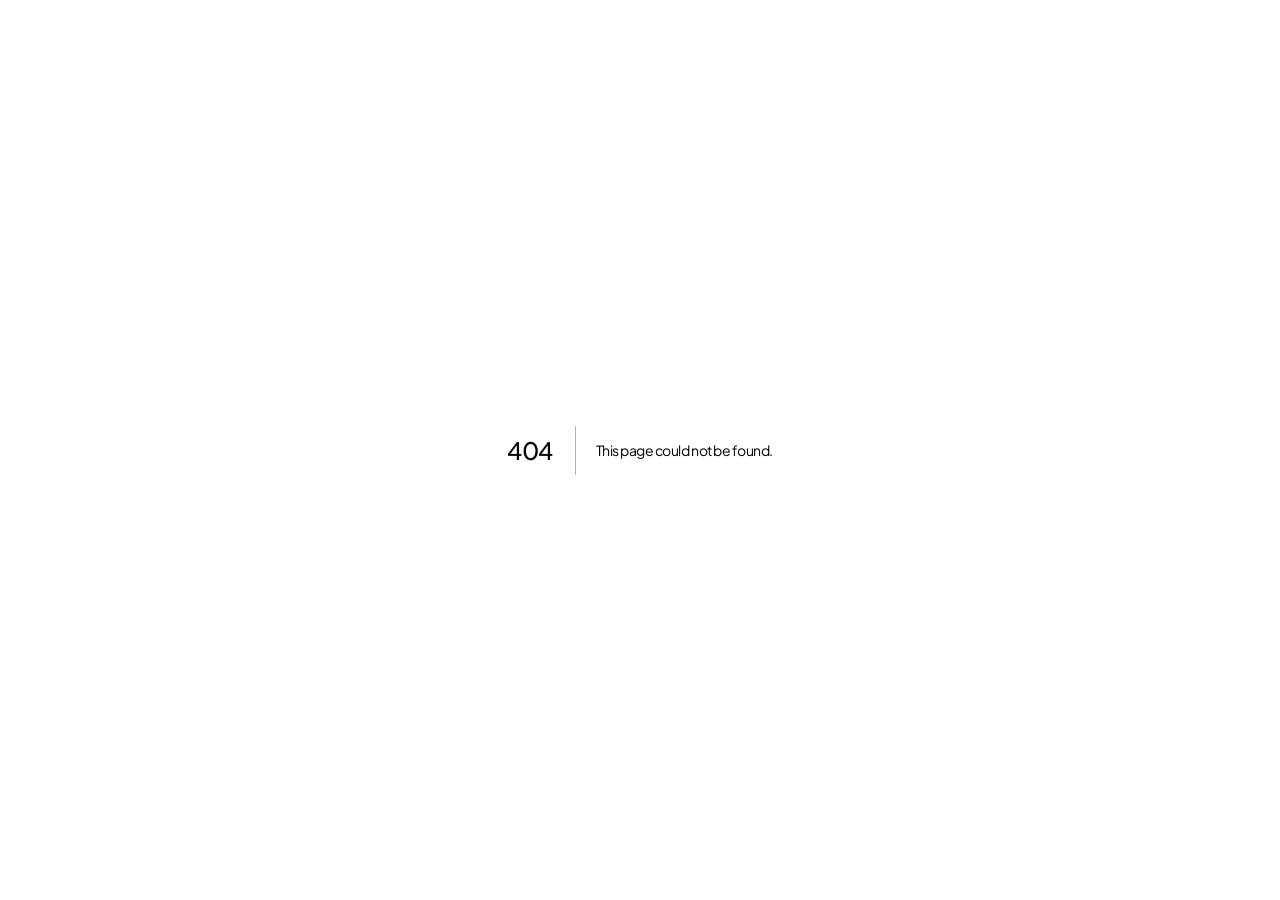
==== 404/index.html @ 74545a7c "Portfolio v2" ====
<!DOCTYPE html><!--mQfudoiPtnu2RGCjNu_LG--><html lang="en" class="__variable_4fc470 __variable_6d3dcf"><head><meta charSet="utf-8"/><meta name="viewport" content="width=device-width, initial-scale=1"/><link rel="stylesheet" href="/_next/static/css/c5d34f25b418c07d.css" data-precedence="next"/><link rel="preload" as="script" fetchPriority="low" href="/_next/static/chunks/webpack-3337861e85753411.js"/><script src="/_next/static/chunks/4bd1b696-c023c6e3521b1417.js" async=""></script><script src="/_next/static/chunks/255-09fb0d129bb12f51.js" async=""></script><script src="/_next/static/chunks/main-app-99119e488e60b5c7.js" async=""></script><meta name="robots" content="noindex"/><title>404: This page could not be found.</title><meta name="theme-color" content="#ffffff"/><title>Haitham Mohamed — Applied AI Engineer</title><meta name="description" content="Customer-facing AI engineer and architect with 15+ years of professional experience translating complex stakeholder needs into production systems. Hands-on builder of Generative AI, RAG, agent orchestration, and LLM evaluation frameworks."/><meta property="og:title" content="Haitham Mohamed — Applied AI Engineer"/><meta property="og:description" content="Customer-facing AI engineer and architect with 15+ years of professional experience translating complex stakeholder needs into production systems. Hands-on builder of Generative AI, RAG, agent orchestration, and LLM evaluation frameworks."/><meta property="og:url" content="https://haitham72.github.io/"/><meta property="og:site_name" content="Haitham Mohamed"/><meta property="og:locale" content="en_US"/><meta property="og:image" content="https://haitham72.github.io/og.jpg"/><meta property="og:image:width" content="1200"/><meta property="og:image:height" content="630"/><meta property="og:type" content="website"/><meta name="twitter:card" content="summary_large_image"/><meta name="twitter:title" content="Haitham Mohamed — Applied AI Engineer"/><meta name="twitter:description" content="Customer-facing AI engineer and architect with 15+ years of professional experience translating complex stakeholder needs into production systems. Hands-on builder of Generative AI, RAG, agent orchestration, and LLM evaluation frameworks."/><meta name="twitter:image" content="https://haitham72.github.io/og.jpg"/><link rel="icon" href="/favicon.png"/><script src="/_next/static/chunks/polyfills-42372ed130431b0a.js" noModule=""></script></head><body><div hidden=""><!--$--><!--/$--></div><div style="font-family:system-ui,&quot;Segoe UI&quot;,Roboto,Helvetica,Arial,sans-serif,&quot;Apple Color Emoji&quot;,&quot;Segoe UI Emoji&quot;;height:100vh;text-align:center;display:flex;flex-direction:column;align-items:center;justify-content:center"><div><style>body{color:#000;background:#fff;margin:0}.next-error-h1{border-right:1px solid rgba(0,0,0,.3)}@media (prefers-color-scheme:dark){body{color:#fff;background:#000}.next-error-h1{border-right:1px solid rgba(255,255,255,.3)}}</style><h1 class="next-error-h1" style="display:inline-block;margin:0 20px 0 0;padding:0 23px 0 0;font-size:24px;font-weight:500;vertical-align:top;line-height:49px">404</h1><div style="display:inline-block"><h2 style="font-size:14px;font-weight:400;line-height:49px;margin:0">This page could not be found.</h2></div></div></div><!--$--><!--/$--><script src="/_next/static/chunks/webpack-3337861e85753411.js" id="_R_" async=""></script><script>(self.__next_f=self.__next_f||[]).push([0])</script><script>self.__next_f.push([1,"1:\"$Sreact.fragment\"\n2:I[9766,[],\"\"]\n3:I[8924,[],\"\"]\n4:I[4431,[],\"OutletBoundary\"]\n6:I[5278,[],\"AsyncMetadataOutlet\"]\n8:I[4431,[],\"ViewportBoundary\"]\na:I[4431,[],\"MetadataBoundary\"]\nb:\"$Sreact.suspense\"\nd:I[7150,[],\"\"]\n:HL[\"/_next/static/css/c5d34f25b418c07d.css\",\"style\"]\n"])</script><script>self.__next_f.push([1,"0:{\"P\":null,\"b\":\"mQfudoiPtnu2RGCjNu_LG\",\"p\":\"\",\"c\":[\"\",\"_not-found\",\"\"],\"i\":false,\"f\":[[[\"\",{\"children\":[\"/_not-found\",{\"children\":[\"__PAGE__\",{}]}]},\"$undefined\",\"$undefined\",true],[\"\",[\"$\",\"$1\",\"c\",{\"children\":[[[\"$\",\"link\",\"0\",{\"rel\":\"stylesheet\",\"href\":\"/_next/static/css/c5d34f25b418c07d.css\",\"precedence\":\"next\",\"crossOrigin\":\"$undefined\",\"nonce\":\"$undefined\"}]],[\"$\",\"html\",null,{\"lang\":\"en\",\"className\":\"__variable_4fc470 __variable_6d3dcf\",\"suppressHydrationWarning\":true,\"children\":[\"$\",\"body\",null,{\"suppressHydrationWarning\":true,\"children\":[\"$\",\"$L2\",null,{\"parallelRouterKey\":\"children\",\"error\":\"$undefined\",\"errorStyles\":\"$undefined\",\"errorScripts\":\"$undefined\",\"template\":[\"$\",\"$L3\",null,{}],\"templateStyles\":\"$undefined\",\"templateScripts\":\"$undefined\",\"notFound\":\"$undefined\",\"forbidden\":\"$undefined\",\"unauthorized\":\"$undefined\"}]}]}]]}],{\"children\":[\"/_not-found\",[\"$\",\"$1\",\"c\",{\"children\":[null,[\"$\",\"$L2\",null,{\"parallelRouterKey\":\"children\",\"error\":\"$undefined\",\"errorStyles\":\"$undefined\",\"errorScripts\":\"$undefined\",\"template\":[\"$\",\"$L3\",null,{}],\"templateStyles\":\"$undefined\",\"templateScripts\":\"$undefined\",\"notFound\":\"$undefined\",\"forbidden\":\"$undefined\",\"unauthorized\":\"$undefined\"}]]}],{\"children\":[\"__PAGE__\",[\"$\",\"$1\",\"c\",{\"children\":[[[\"$\",\"title\",null,{\"children\":\"404: This page could not be found.\"}],[\"$\",\"div\",null,{\"style\":{\"fontFamily\":\"system-ui,\\\"Segoe UI\\\",Roboto,Helvetica,Arial,sans-serif,\\\"Apple Color Emoji\\\",\\\"Segoe UI Emoji\\\"\",\"height\":\"100vh\",\"textAlign\":\"center\",\"display\":\"flex\",\"flexDirection\":\"column\",\"alignItems\":\"center\",\"justifyContent\":\"center\"},\"children\":[\"$\",\"div\",null,{\"children\":[[\"$\",\"style\",null,{\"dangerouslySetInnerHTML\":{\"__html\":\"body{color:#000;background:#fff;margin:0}.next-error-h1{border-right:1px solid rgba(0,0,0,.3)}@media (prefers-color-scheme:dark){body{color:#fff;background:#000}.next-error-h1{border-right:1px solid rgba(255,255,255,.3)}}\"}}],[\"$\",\"h1\",null,{\"className\":\"next-error-h1\",\"style\":{\"display\":\"inline-block\",\"margin\":\"0 20px 0 0\",\"padding\":\"0 23px 0 0\",\"fontSize\":24,\"fontWeight\":500,\"verticalAlign\":\"top\",\"lineHeight\":\"49px\"},\"children\":404}],[\"$\",\"div\",null,{\"style\":{\"display\":\"inline-block\"},\"children\":[\"$\",\"h2\",null,{\"style\":{\"fontSize\":14,\"fontWeight\":400,\"lineHeight\":\"49px\",\"margin\":0},\"children\":\"This page could not be found.\"}]}]]}]}]],null,[\"$\",\"$L4\",null,{\"children\":[\"$L5\",[\"$\",\"$L6\",null,{\"promise\":\"$@7\"}]]}]]}],{},null,false]},null,false]},null,false],[\"$\",\"$1\",\"h\",{\"children\":[[\"$\",\"meta\",null,{\"name\":\"robots\",\"content\":\"noindex\"}],[[\"$\",\"$L8\",null,{\"children\":\"$L9\"}],null],[\"$\",\"$La\",null,{\"children\":[\"$\",\"div\",null,{\"hidden\":true,\"children\":[\"$\",\"$b\",null,{\"fallback\":null,\"children\":\"$Lc\"}]}]}]]}],false]],\"m\":\"$undefined\",\"G\":[\"$d\",[]],\"s\":false,\"S\":true}\n"])</script><script>self.__next_f.push([1,"9:[[\"$\",\"meta\",\"0\",{\"charSet\":\"utf-8\"}],[\"$\",\"meta\",\"1\",{\"name\":\"viewport\",\"content\":\"width=device-width, initial-scale=1\"}],[\"$\",\"meta\",\"2\",{\"name\":\"theme-color\",\"content\":\"#ffffff\"}]]\n5:null\n"])</script><script>self.__next_f.push([1,"e:I[622,[],\"IconMark\"]\n"])</script><script>self.__next_f.push([1,"7:{\"metadata\":[[\"$\",\"title\",\"0\",{\"children\":\"Haitham Mohamed — Applied AI Engineer\"}],[\"$\",\"meta\",\"1\",{\"name\":\"description\",\"content\":\"Customer-facing AI engineer and architect with 15+ years of professional experience translating complex stakeholder needs into production systems. Hands-on builder of Generative AI, RAG, agent orchestration, and LLM evaluation frameworks.\"}],[\"$\",\"meta\",\"2\",{\"property\":\"og:title\",\"content\":\"Haitham Mohamed — Applied AI Engineer\"}],[\"$\",\"meta\",\"3\",{\"property\":\"og:description\",\"content\":\"Customer-facing AI engineer and architect with 15+ years of professional experience translating complex stakeholder needs into production systems. Hands-on builder of Generative AI, RAG, agent orchestration, and LLM evaluation frameworks.\"}],[\"$\",\"meta\",\"4\",{\"property\":\"og:url\",\"content\":\"https://haitham72.github.io/\"}],[\"$\",\"meta\",\"5\",{\"property\":\"og:site_name\",\"content\":\"Haitham Mohamed\"}],[\"$\",\"meta\",\"6\",{\"property\":\"og:locale\",\"content\":\"en_US\"}],[\"$\",\"meta\",\"7\",{\"property\":\"og:image\",\"content\":\"https://haitham72.github.io/og.jpg\"}],[\"$\",\"meta\",\"8\",{\"property\":\"og:image:width\",\"content\":\"1200\"}],[\"$\",\"meta\",\"9\",{\"property\":\"og:image:height\",\"content\":\"630\"}],[\"$\",\"meta\",\"10\",{\"property\":\"og:type\",\"content\":\"website\"}],[\"$\",\"meta\",\"11\",{\"name\":\"twitter:card\",\"content\":\"summary_large_image\"}],[\"$\",\"meta\",\"12\",{\"name\":\"twitter:title\",\"content\":\"Haitham Mohamed — Applied AI Engineer\"}],[\"$\",\"meta\",\"13\",{\"name\":\"twitter:description\",\"content\":\"Customer-facing AI engineer and architect with 15+ years of professional experience translating complex stakeholder needs into production systems. Hands-on builder of Generative AI, RAG, agent orchestration, and LLM evaluation frameworks.\"}],[\"$\",\"meta\",\"14\",{\"name\":\"twitter:image\",\"content\":\"https://haitham72.github.io/og.jpg\"}],[\"$\",\"link\",\"15\",{\"rel\":\"icon\",\"href\":\"/favicon.png\"}],[\"$\",\"$Le\",\"16\",{}]],\"error\":null,\"digest\":\"$undefined\"}\n"])</script><script>self.__next_f.push([1,"c:\"$7:metadata\"\n"])</script></body></html>
---- _next/static/css/c5d34f25b418c07d.css ----
@font-face{font-family:interVar;src:url(/_next/static/media/6c596dfcddeca1e9-s.p.woff2) format("woff2");font-display:swap;font-weight:100 900}@font-face{font-family:interVar Fallback;src:local("Arial");ascent-override:89.79%;descent-override:22.36%;line-gap-override:0.00%;size-adjust:107.89%}.__className_4fc470{font-family:interVar,interVar Fallback}.__variable_4fc470{--font-inter-var:"interVar","interVar Fallback"}@font-face{font-family:jakarta;src:url(/_next/static/media/be6419ffe34f1ed7-s.p.woff2) format("woff2");font-display:swap;font-weight:200 800}@font-face{font-family:jakarta Fallback;src:local("Arial");ascent-override:98.16%;descent-override:20.99%;line-gap-override:0.00%;size-adjust:105.75%}.__className_6d3dcf{font-family:jakarta,jakarta Fallback}.__variable_6d3dcf{--font-jakarta:"jakarta","jakarta Fallback"}

/*! tailwindcss v4.3.3 | MIT License | https://tailwindcss.com */@layer properties{@supports (((-webkit-hyphens:none)) and (not (margin-trim:inline))) or ((-moz-orient:inline) and (not (color:rgb(from red r g b)))){*,::backdrop,:after,:before{--tw-translate-x:0;--tw-translate-y:0;--tw-translate-z:0;--tw-rotate-x:initial;--tw-rotate-y:initial;--tw-rotate-z:initial;--tw-skew-x:initial;--tw-skew-y:initial;--tw-border-style:solid;--tw-leading:initial;--tw-font-weight:initial;--tw-tracking:initial;--tw-shadow:0 0 #0000;--tw-shadow-color:initial;--tw-shadow-alpha:100%;--tw-inset-shadow:0 0 #0000;--tw-inset-shadow-color:initial;--tw-inset-shadow-alpha:100%;--tw-ring-color:initial;--tw-ring-shadow:0 0 #0000;--tw-inset-ring-color:initial;--tw-inset-ring-shadow:0 0 #0000;--tw-ring-inset:initial;--tw-ring-offset-width:0px;--tw-ring-offset-color:#fff;--tw-ring-offset-shadow:0 0 #0000;--tw-blur:initial;--tw-brightness:initial;--tw-contrast:initial;--tw-grayscale:initial;--tw-hue-rotate:initial;--tw-invert:initial;--tw-opacity:initial;--tw-saturate:initial;--tw-sepia:initial;--tw-drop-shadow:initial;--tw-drop-shadow-color:initial;--tw-drop-shadow-alpha:100%;--tw-drop-shadow-size:initial;--tw-backdrop-blur:initial;--tw-backdrop-brightness:initial;--tw-backdrop-contrast:initial;--tw-backdrop-grayscale:initial;--tw-backdrop-hue-rotate:initial;--tw-backdrop-invert:initial;--tw-backdrop-opacity:initial;--tw-backdrop-saturate:initial;--tw-backdrop-sepia:initial;--tw-duration:initial}}}@layer theme{:host,:root{--font-sans:-apple-system,BlinkMacSystemFont,"Segoe UI",Roboto,"Helvetica Neue","Noto Sans",Arial,sans-serif,"Apple Color Emoji","Segoe UI Emoji","Segoe UI Symbol","Noto Color Emoji";--font-mono:ui-monospace,"SF Mono",SFMono-Regular,Menlo,Consolas,monospace;--spacing:.25rem;--font-weight-medium:500;--font-weight-semibold:600;--font-weight-bold:700;--tracking-tight:-.025em;--tracking-normal:0em;--leading-relaxed:1.625;--default-transition-duration:.15s;--default-transition-timing-function:cubic-bezier(.4,0,.2,1);--default-font-family:var(--font-sans);--default-mono-font-family:var(--font-mono);--font-display:var(--font-jakarta),var(--font-inter-var),"Segoe UI",Roboto,"Helvetica Neue",Arial,sans-serif;--font-text:var(--font-jakarta),var(--font-inter-var),"Segoe UI",Roboto,"Helvetica Neue",Arial,sans-serif}}@layer base{*,::backdrop,:after,:before{box-sizing:border-box;border:0 solid;margin:0;padding:0}::file-selector-button{box-sizing:border-box;border:0 solid;margin:0;padding:0}:host,html{-webkit-text-size-adjust:100%;tab-size:4;line-height:1.5;font-family:var(--default-font-family,-apple-system,BlinkMacSystemFont,"Segoe UI",Roboto,"Helvetica Neue","Noto Sans",Arial,sans-serif,"Apple Color Emoji","Segoe UI Emoji","Segoe UI Symbol","Noto Color Emoji");font-feature-settings:var(--default-font-feature-settings,normal);font-variation-settings:var(--default-font-variation-settings,normal);-webkit-tap-highlight-color:transparent}hr{height:0;color:inherit;border-top-width:1px}abbr:where([title]){-webkit-text-decoration:underline dotted;text-decoration:underline dotted}h1,h2,h3,h4,h5,h6{font-size:inherit;font-weight:inherit}a{-webkit-text-decoration:inherit;text-decoration:inherit}b,strong{font-weight:bolder}code,kbd,pre,samp{font-family:var(--default-mono-font-family,ui-monospace,SFMono-Regular,Menlo,Monaco,Consolas,"Liberation Mono","Courier New",monospace);font-feature-settings:var(--default-mono-font-feature-settings,normal);font-variation-settings:var(--default-mono-font-variation-settings,normal);font-size:1em}small{font-size:80%}sub,sup{vertical-align:baseline;font-size:75%;line-height:0;position:relative}sub{bottom:-.25em}sup{top:-.5em}table{text-indent:0;border-color:inherit;border-collapse:collapse}:-moz-focusring:where(:not(iframe)){outline:auto}progress{vertical-align:baseline}summary{display:list-item}menu,ol,ul{list-style:none}audio,canvas,embed,iframe,img,object,svg,video{vertical-align:middle;display:block}img,video{max-width:100%;height:auto}button,input,optgroup,select,textarea{font:inherit;font-feature-settings:inherit;font-variation-settings:inherit;letter-spacing:inherit;color:inherit;opacity:1;background-color:#0000;border-radius:0}::file-selector-button{font:inherit;font-feature-settings:inherit;font-variation-settings:inherit;letter-spacing:inherit;color:inherit;opacity:1;background-color:#0000;border-radius:0}:where(select:is([multiple],[size])) optgroup{font-weight:bolder}:where(select:is([multiple],[size])) optgroup option{padding-inline-start:20px}::file-selector-button{margin-inline-end:4px}::placeholder{opacity:1}@supports (not ((-webkit-appearance:-apple-pay-button))) or (contain-intrinsic-size:1px){::placeholder{color:currentColor}@supports (color:color-mix(in lab,red,red)){::placeholder{color:color-mix(in oklab,currentcolor 50%,transparent)}}}textarea{resize:vertical}::-webkit-search-decoration{-webkit-appearance:none}::-webkit-date-and-time-value{min-height:1lh;text-align:inherit}::-webkit-datetime-edit{display:inline-flex}::-webkit-datetime-edit-fields-wrapper{padding:0}::-webkit-datetime-edit,::-webkit-datetime-edit-year-field{padding-block:0}::-webkit-datetime-edit-day-field,::-webkit-datetime-edit-month-field{padding-block:0}::-webkit-datetime-edit-hour-field,::-webkit-datetime-edit-minute-field{padding-block:0}::-webkit-datetime-edit-millisecond-field,::-webkit-datetime-edit-second-field{padding-block:0}::-webkit-datetime-edit-meridiem-field{padding-block:0}::-webkit-calendar-picker-indicator{line-height:1}:-moz-ui-invalid{box-shadow:none}button,input:where([type=button],[type=reset],[type=submit]){appearance:button}::file-selector-button{appearance:button}::-webkit-inner-spin-button,::-webkit-outer-spin-button{height:auto}[hidden]:where(:not([hidden=until-found])){display:none!important}*{border-color:var(--line)}html{scroll-behavior:auto}body{background:var(--paper);color:var(--ink);font-family:var(--font-text);-webkit-font-smoothing:antialiased;text-rendering:optimizelegibility;overflow-x:hidden}h1,h2,h3,h4{font-family:var(--font-display);letter-spacing:-.035em;font-weight:800;line-height:1.05}a{color:inherit;text-decoration:none}button{cursor:pointer;background:0 0;border:none;font-family:inherit}:focus-visible{outline:2px solid var(--accent);outline-offset:3px;border-radius:4px}::selection{background:var(--accent);color:var(--paper)}@media (prefers-reduced-motion:reduce){*,:after,:before{scroll-behavior:auto!important;transition-duration:.01ms!important;animation-duration:.01ms!important;animation-iteration-count:1!important}}}@layer components{.section-tag{font-family:var(--font-text);letter-spacing:.16em;text-transform:uppercase;color:var(--ink-2);background:var(--accent-soft);border-radius:8px;align-items:center;gap:8px;width:fit-content;padding:6px 14px;font-size:11.5px;font-weight:700;display:inline-flex}.accent{color:var(--accent)}.section-pad{padding-top:var(--section-pad);padding-bottom:var(--section-pad)}.gutter{padding-left:var(--gutter);padding-right:var(--gutter)}.content-max{max-width:1320px;margin-left:auto;margin-right:auto}.btn{transition:transform .35s var(--ease),background-color .35s var(--ease),color .35s var(--ease),box-shadow .35s var(--ease);white-space:nowrap;border-radius:999px;align-items:center;gap:8px;padding:13px 26px;font-size:15px;font-weight:600;display:inline-flex}.btn-primary{background:var(--accent);color:#fff;box-shadow:0 8px 20px -10px #1463ff99}.btn-primary:hover{background:var(--accent-deep);transform:translateY(-2px);box-shadow:0 14px 28px -10px #1463ff8c}.btn-secondary{border:1px solid var(--line-strong);color:var(--ink)}.btn-secondary:hover{border-color:var(--accent);color:var(--accent);transform:translateY(-2px)}.card{background:var(--card);border:1px solid var(--line);border-radius:28px;box-shadow:0 1px 2px #0b15330a}.card-elevated{box-shadow:0 30px 60px -24px #0b153340,0 1px 2px #0b15330a}.rv{opacity:0;transition:opacity .8s var(--ease),transform .8s var(--ease);transition-delay:calc(var(--i,0) * 70ms);transform:translateY(24px)}.rv.is-in{opacity:1;transform:translateY(0)}.rv-mask{position:relative;overflow:hidden}.rv-mask>*{transition:transform .9s var(--ease);transition-delay:calc(var(--i,0) * 70ms);display:block;transform:translateY(110%)}.rv-mask.is-in>*{transform:translateY(0)}@media (prefers-reduced-motion:reduce){.rv,.rv-mask>*{opacity:1!important;transition:none!important;transform:none!important}}}@layer utilities{.pointer-events-auto{pointer-events:auto}.pointer-events-none{pointer-events:none}.visible{visibility:visible}.absolute{position:absolute}.fixed{position:fixed}.relative{position:relative}.static{position:static}.sticky{position:sticky}.inset-0{inset:0}.inset-x-0{inset-inline:0}.top-0{top:0}.top-\[52\%\]{top:52%}.left-0{left:0}.left-1\/2{left:50%}.-z-10{z-index:calc(10 * -1)}.z-10{z-index:10}.z-50{z-index:50}.z-\[60\]{z-index:60}.z-\[70\]{z-index:70}.mt-1{margin-top:var(--spacing)}.mt-2{margin-top:calc(var(--spacing) * 2)}.mt-3{margin-top:calc(var(--spacing) * 3)}.mt-4{margin-top:calc(var(--spacing) * 4)}.mt-5{margin-top:calc(var(--spacing) * 5)}.mt-8{margin-top:calc(var(--spacing) * 8)}.mt-10{margin-top:calc(var(--spacing) * 10)}.mt-16{margin-top:calc(var(--spacing) * 16)}.mb-1{margin-bottom:var(--spacing)}.mb-1\.5{margin-bottom:calc(var(--spacing) * 1.5)}.mb-2{margin-bottom:calc(var(--spacing) * 2)}.mb-3{margin-bottom:calc(var(--spacing) * 3)}.mb-4{margin-bottom:calc(var(--spacing) * 4)}.mb-6{margin-bottom:calc(var(--spacing) * 6)}.mb-8{margin-bottom:calc(var(--spacing) * 8)}.mb-10{margin-bottom:calc(var(--spacing) * 10)}.mb-12{margin-bottom:calc(var(--spacing) * 12)}.block{display:block}.flex{display:flex}.grid{display:grid}.hidden{display:none}.inline{display:inline}.inline-flex{display:inline-flex}.table{display:table}.h-9{height:calc(var(--spacing) * 9)}.h-\[2px\]{height:2px}.h-\[100svh\]{height:100svh}.h-full{height:100%}.min-h-\[100svh\]{min-height:100svh}.w-7\/12{width:58.3333%}.w-8\/12{width:66.6667%}.w-9{width:calc(var(--spacing) * 9)}.w-9\/12{width:75%}.w-10\/12{width:83.3333%}.w-full{width:100%}.max-w-\[18ch\]{max-width:18ch}.max-w-\[20ch\]{max-width:20ch}.max-w-\[22ch\]{max-width:22ch}.max-w-\[44ch\]{max-width:44ch}.max-w-\[46ch\]{max-width:46ch}.max-w-\[48ch\]{max-width:48ch}.max-w-\[56ch\]{max-width:56ch}.flex-shrink{flex-shrink:1}.shrink-0{flex-shrink:0}.origin-left{transform-origin:0}.-translate-x-1\/2{--tw-translate-x:calc(calc(1 / 2 * 100%) * -1)}.-translate-x-1\/2,.-translate-y-1\/2{translate:var(--tw-translate-x) var(--tw-translate-y)}.-translate-y-1\/2{--tw-translate-y:calc(calc(1 / 2 * 100%) * -1)}.transform{transform:var(--tw-rotate-x,) var(--tw-rotate-y,) var(--tw-rotate-z,) var(--tw-skew-x,) var(--tw-skew-y,)}.resize{resize:both}.flex-col{flex-direction:column}.flex-wrap{flex-wrap:wrap}.items-baseline{align-items:baseline}.items-center{align-items:center}.justify-between{justify-content:space-between}.justify-center{justify-content:center}.gap-1{gap:var(--spacing)}.gap-1\.5{gap:calc(var(--spacing) * 1.5)}.gap-2{gap:calc(var(--spacing) * 2)}.gap-3{gap:calc(var(--spacing) * 3)}.gap-4{gap:calc(var(--spacing) * 4)}.gap-5{gap:calc(var(--spacing) * 5)}.gap-6{gap:calc(var(--spacing) * 6)}.gap-10{gap:calc(var(--spacing) * 10)}.overflow-hidden{overflow:hidden}.rounded-full{border-radius:3.40282e+38px}.border{border-style:var(--tw-border-style);border-width:1px}.border-t{border-top-style:var(--tw-border-style);border-top-width:1px}.border-b{border-bottom-style:var(--tw-border-style);border-bottom-width:1px}.border-l-2{border-left-style:var(--tw-border-style);border-left-width:2px}.border-\[var\(--line\)\]{border-color:var(--line)}.border-\[var\(--orange\)\]{border-color:var(--orange)}.bg-\[var\(--ink\)\]{background-color:var(--ink)}.bg-\[var\(--paper\)\]{background-color:var(--paper)}.bg-\[var\(--paper-alt\)\]{background-color:var(--paper-alt)}.object-cover{object-fit:cover}.\!px-4{padding-inline:calc(var(--spacing) * 4)!important}.\!px-5{padding-inline:calc(var(--spacing) * 5)!important}.px-1\.5{padding-inline:calc(var(--spacing) * 1.5)}.px-4{padding-inline:calc(var(--spacing) * 4)}.\!py-2{padding-block:calc(var(--spacing) * 2)!important}.\!py-2\.5{padding-block:calc(var(--spacing) * 2.5)!important}.py-1\.5{padding-block:calc(var(--spacing) * 1.5)}.py-2{padding-block:calc(var(--spacing) * 2)}.py-3{padding-block:calc(var(--spacing) * 3)}.py-4{padding-block:calc(var(--spacing) * 4)}.py-5{padding-block:calc(var(--spacing) * 5)}.py-10{padding-block:calc(var(--spacing) * 10)}.pt-3{padding-top:calc(var(--spacing) * 3)}.pt-28{padding-top:calc(var(--spacing) * 28)}.pb-16{padding-bottom:calc(var(--spacing) * 16)}.pl-4{padding-left:calc(var(--spacing) * 4)}.text-center{text-align:center}.text-right{text-align:right}.\!text-\[11px\]{font-size:11px!important}.\!text-\[13px\]{font-size:13px!important}.text-\[11\.5px\]{font-size:11.5px}.text-\[12px\]{font-size:12px}.text-\[13px\]{font-size:13px}.text-\[14px\]{font-size:14px}.text-\[15px\]{font-size:15px}.text-\[16px\]{font-size:16px}.text-\[19px\]{font-size:19px}.text-\[clamp\(18px\,2\.4vw\,24px\)\]{font-size:clamp(18px,2.4vw,24px)}.text-\[clamp\(20px\,2\.6vw\,28px\)\]{font-size:clamp(20px,2.6vw,28px)}.text-\[clamp\(24px\,3\.6vw\,34px\)\]{font-size:clamp(24px,3.6vw,34px)}.text-\[clamp\(26px\,4vw\,38px\)\]{font-size:clamp(26px,4vw,38px)}.text-\[clamp\(28px\,8vw\,44px\)\]{font-size:clamp(28px,8vw,44px)}.text-\[clamp\(32px\,6vw\,56px\)\]{font-size:clamp(32px,6vw,56px)}.leading-relaxed{--tw-leading:var(--leading-relaxed);line-height:var(--leading-relaxed)}.font-\[var\(--font-display\)\]{--tw-font-weight:var(--font-display);font-weight:var(--font-display)}.font-\[var\(--font-mono\)\]{--tw-font-weight:var(--font-mono);font-weight:var(--font-mono)}.font-bold{--tw-font-weight:var(--font-weight-bold);font-weight:var(--font-weight-bold)}.font-medium{--tw-font-weight:var(--font-weight-medium);font-weight:var(--font-weight-medium)}.font-semibold{--tw-font-weight:var(--font-weight-semibold);font-weight:var(--font-weight-semibold)}.tracking-normal{--tw-tracking:var(--tracking-normal);letter-spacing:var(--tracking-normal)}.tracking-tight{--tw-tracking:var(--tracking-tight);letter-spacing:var(--tracking-tight)}.text-balance{text-wrap:balance}.whitespace-nowrap{white-space:nowrap}.text-\[var\(--faint\)\]{color:var(--faint)}.text-\[var\(--ink-2\)\]{color:var(--ink-2)}.text-\[var\(--mute\)\]{color:var(--mute)}.italic{font-style:italic}.shadow{--tw-shadow:0 1px 3px 0 var(--tw-shadow-color,#0000001a),0 1px 2px -1px var(--tw-shadow-color,#0000001a)}.ring,.shadow{box-shadow:var(--tw-inset-shadow),var(--tw-inset-ring-shadow),var(--tw-ring-offset-shadow),var(--tw-ring-shadow),var(--tw-shadow)}.ring{--tw-ring-shadow:var(--tw-ring-inset,) 0 0 0 calc(1px + var(--tw-ring-offset-width)) var(--tw-ring-color,currentcolor)}.filter{filter:var(--tw-blur,) var(--tw-brightness,) var(--tw-contrast,) var(--tw-grayscale,) var(--tw-hue-rotate,) var(--tw-invert,) var(--tw-saturate,) var(--tw-sepia,) var(--tw-drop-shadow,)}.backdrop-filter{-webkit-backdrop-filter:var(--tw-backdrop-blur,) var(--tw-backdrop-brightness,) var(--tw-backdrop-contrast,) var(--tw-backdrop-grayscale,) var(--tw-backdrop-hue-rotate,) var(--tw-backdrop-invert,) var(--tw-backdrop-opacity,) var(--tw-backdrop-saturate,) var(--tw-backdrop-sepia,);backdrop-filter:var(--tw-backdrop-blur,) var(--tw-backdrop-brightness,) var(--tw-backdrop-contrast,) var(--tw-backdrop-grayscale,) var(--tw-backdrop-hue-rotate,) var(--tw-backdrop-invert,) var(--tw-backdrop-opacity,) var(--tw-backdrop-saturate,) var(--tw-backdrop-sepia,)}.transition{transition-property:color,background-color,border-color,outline-color,text-decoration-color,fill,stroke,--tw-gradient-from,--tw-gradient-via,--tw-gradient-to,opacity,box-shadow,transform,translate,scale,rotate,filter,-webkit-backdrop-filter,backdrop-filter,display,content-visibility,overlay,pointer-events;transition-timing-function:var(--tw-ease,var(--default-transition-timing-function));transition-duration:var(--tw-duration,var(--default-transition-duration))}.transition-all{transition-property:all;transition-timing-function:var(--tw-ease,var(--default-transition-timing-function));transition-duration:var(--tw-duration,var(--default-transition-duration))}.transition-colors{transition-property:color,background-color,border-color,outline-color,text-decoration-color,fill,stroke,--tw-gradient-from,--tw-gradient-via,--tw-gradient-to;transition-timing-function:var(--tw-ease,var(--default-transition-timing-function));transition-duration:var(--tw-duration,var(--default-transition-duration))}.duration-300{--tw-duration:.3s;transition-duration:.3s}.duration-500{--tw-duration:.5s;transition-duration:.5s}.select-none{-webkit-user-select:none;user-select:none}@media (hover:hover){.hover\:text-\[var\(--ink\)\]:hover{color:var(--ink)}}@media (min-width:40rem){.sm\:inline{display:inline}}@media (min-width:48rem){.md\:ml-auto{margin-left:auto}.md\:flex{display:flex}.md\:hidden{display:none}}}:root{--paper:#fff;--paper-alt:#f4f7fc;--card:#fff;--ink:#0b1533;--ink-2:#2b3654;--mute:#5b6682;--faint:#8b94ab;--line:#0b153317;--line-strong:#dbe2ef;--accent:#1463ff;--accent-deep:#0b4fd9;--accent-soft:#e9f0ff;--orange:#f57c1f;--orange-soft:#fff1e6;--teal:#12a4c4;--teal-soft:#e3f6fa;--green:#15a374;--green-soft:#e4f6ef;--violet:#7656f0;--violet-soft:#efebff;--red:#e5484d;--red-soft:#fdecec;--brand-grad:linear-gradient(135deg,var(--teal),var(--accent) 45%,var(--orange));--ease:cubic-bezier(.16,1,.3,1);--gutter:clamp(18px,4vw,64px);--section-pad:clamp(72px,12vh,140px);color-scheme:light}@property --tw-translate-x{syntax:"*";inherits:false;initial-value:0}@property --tw-translate-y{syntax:"*";inherits:false;initial-value:0}@property --tw-translate-z{syntax:"*";inherits:false;initial-value:0}@property --tw-rotate-x{syntax:"*";inherits:false}@property --tw-rotate-y{syntax:"*";inherits:false}@property --tw-rotate-z{syntax:"*";inherits:false}@property --tw-skew-x{syntax:"*";inherits:false}@property --tw-skew-y{syntax:"*";inherits:false}@property --tw-border-style{syntax:"*";inherits:false;initial-value:solid}@property --tw-leading{syntax:"*";inherits:false}@property --tw-font-weight{syntax:"*";inherits:false}@property --tw-tracking{syntax:"*";inherits:false}@property --tw-shadow{syntax:"*";inherits:false;initial-value:0 0 #0000}@property --tw-shadow-color{syntax:"*";inherits:false}@property --tw-shadow-alpha{syntax:"<percentage>";inherits:false;initial-value:100%}@property --tw-inset-shadow{syntax:"*";inherits:false;initial-value:0 0 #0000}@property --tw-inset-shadow-color{syntax:"*";inherits:false}@property --tw-inset-shadow-alpha{syntax:"<percentage>";inherits:false;initial-value:100%}@property --tw-ring-color{syntax:"*";inherits:false}@property --tw-ring-shadow{syntax:"*";inherits:false;initial-value:0 0 #0000}@property --tw-inset-ring-color{syntax:"*";inherits:false}@property --tw-inset-ring-shadow{syntax:"*";inherits:false;initial-value:0 0 #0000}@property --tw-ring-inset{syntax:"*";inherits:false}@property --tw-ring-offset-width{syntax:"<length>";inherits:false;initial-value:0}@property --tw-ring-offset-color{syntax:"*";inherits:false;initial-value:#fff}@property --tw-ring-offset-shadow{syntax:"*";inherits:false;initial-value:0 0 #0000}@property --tw-blur{syntax:"*";inherits:false}@property --tw-brightness{syntax:"*";inherits:false}@property --tw-contrast{syntax:"*";inherits:false}@property --tw-grayscale{syntax:"*";inherits:false}@property --tw-hue-rotate{syntax:"*";inherits:false}@property --tw-invert{syntax:"*";inherits:false}@property --tw-opacity{syntax:"*";inherits:false}@property --tw-saturate{syntax:"*";inherits:false}@property --tw-sepia{syntax:"*";inherits:false}@property --tw-drop-shadow{syntax:"*";inherits:false}@property --tw-drop-shadow-color{syntax:"*";inherits:false}@property --tw-drop-shadow-alpha{syntax:"<percentage>";inherits:false;initial-value:100%}@property --tw-drop-shadow-size{syntax:"*";inherits:false}@property --tw-backdrop-blur{syntax:"*";inherits:false}@property --tw-backdrop-brightness{syntax:"*";inherits:false}@property --tw-backdrop-contrast{syntax:"*";inherits:false}@property --tw-backdrop-grayscale{syntax:"*";inherits:false}@property --tw-backdrop-hue-rotate{syntax:"*";inherits:false}@property --tw-backdrop-invert{syntax:"*";inherits:false}@property --tw-backdrop-opacity{syntax:"*";inherits:false}@property --tw-backdrop-saturate{syntax:"*";inherits:false}@property --tw-backdrop-sepia{syntax:"*";inherits:false}@property --tw-duration{syntax:"*";inherits:false}
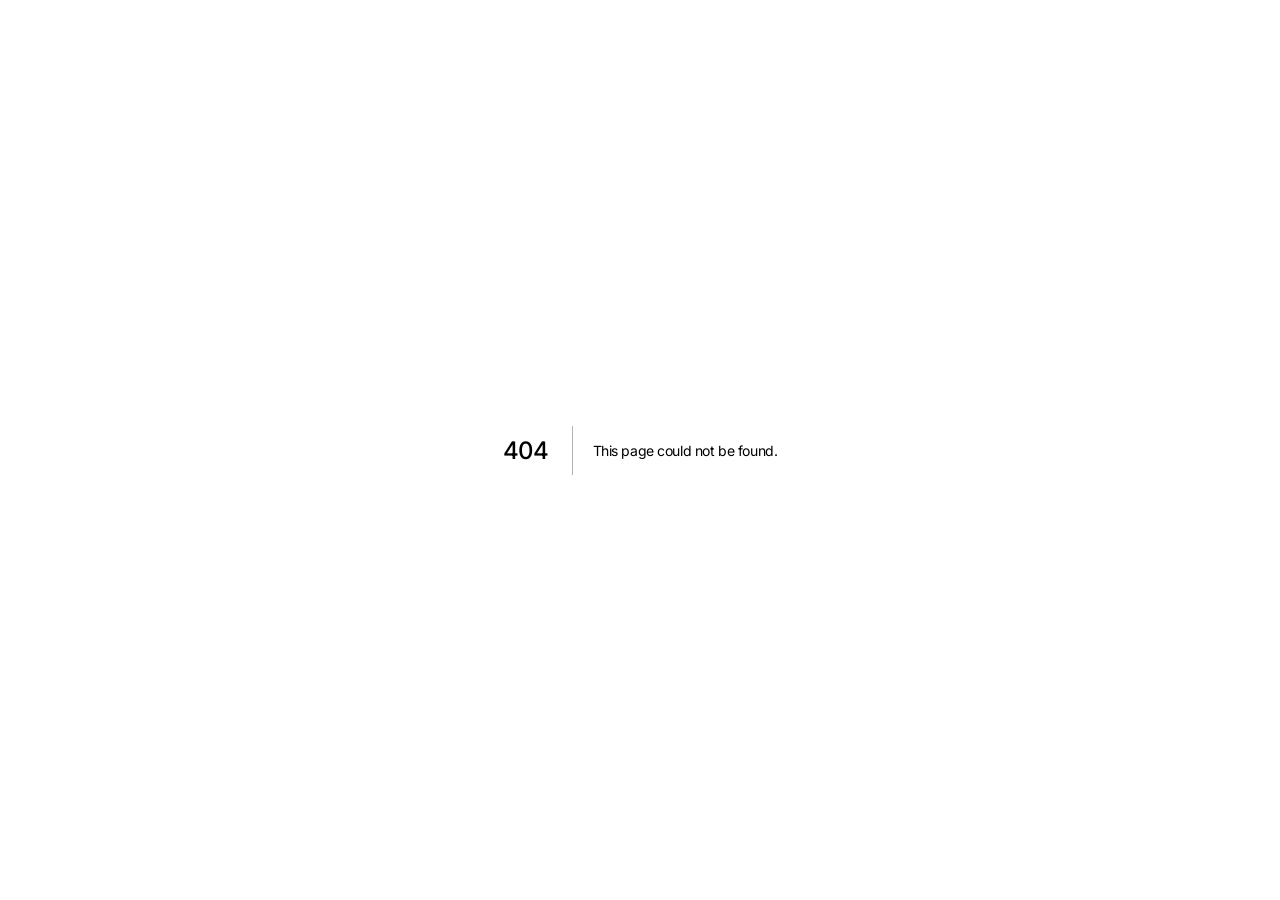
==== commit 97f8071c: "Deploy AI Sticker Studio portfolio project" ====
--- a/404/index.html
+++ b/404/index.html
@@ -1 +1 @@
-<!DOCTYPE html><!--mQfudoiPtnu2RGCjNu_LG--><html lang="en" class="__variable_4fc470 __variable_6d3dcf"><head><meta charSet="utf-8"/><meta name="viewport" content="width=device-width, initial-scale=1"/><link rel="stylesheet" href="/_next/static/css/c5d34f25b418c07d.css" data-precedence="next"/><link rel="preload" as="script" fetchPriority="low" href="/_next/static/chunks/webpack-3337861e85753411.js"/><script src="/_next/static/chunks/4bd1b696-c023c6e3521b1417.js" async=""></script><script src="/_next/static/chunks/255-09fb0d129bb12f51.js" async=""></script><script src="/_next/static/chunks/main-app-99119e488e60b5c7.js" async=""></script><meta name="robots" content="noindex"/><title>404: This page could not be found.</title><meta name="theme-color" content="#ffffff"/><title>Haitham Mohamed — Applied AI Engineer</title><meta name="description" content="Customer-facing AI engineer and architect with 15+ years of professional experience translating complex stakeholder needs into production systems. Hands-on builder of Generative AI, RAG, agent orchestration, and LLM evaluation frameworks."/><meta property="og:title" content="Haitham Mohamed — Applied AI Engineer"/><meta property="og:description" content="Customer-facing AI engineer and architect with 15+ years of professional experience translating complex stakeholder needs into production systems. Hands-on builder of Generative AI, RAG, agent orchestration, and LLM evaluation frameworks."/><meta property="og:url" content="https://haitham72.github.io/"/><meta property="og:site_name" content="Haitham Mohamed"/><meta property="og:locale" content="en_US"/><meta property="og:image" content="https://haitham72.github.io/og.jpg"/><meta property="og:image:width" content="1200"/><meta property="og:image:height" content="630"/><meta property="og:type" content="website"/><meta name="twitter:card" content="summary_large_image"/><meta name="twitter:title" content="Haitham Mohamed — Applied AI Engineer"/><meta name="twitter:description" content="Customer-facing AI engineer and architect with 15+ years of professional experience translating complex stakeholder needs into production systems. Hands-on builder of Generative AI, RAG, agent orchestration, and LLM evaluation frameworks."/><meta name="twitter:image" content="https://haitham72.github.io/og.jpg"/><link rel="icon" href="/favicon.png"/><script src="/_next/static/chunks/polyfills-42372ed130431b0a.js" noModule=""></script></head><body><div hidden=""><!--$--><!--/$--></div><div style="font-family:system-ui,&quot;Segoe UI&quot;,Roboto,Helvetica,Arial,sans-serif,&quot;Apple Color Emoji&quot;,&quot;Segoe UI Emoji&quot;;height:100vh;text-align:center;display:flex;flex-direction:column;align-items:center;justify-content:center"><div><style>body{color:#000;background:#fff;margin:0}.next-error-h1{border-right:1px solid rgba(0,0,0,.3)}@media (prefers-color-scheme:dark){body{color:#fff;background:#000}.next-error-h1{border-right:1px solid rgba(255,255,255,.3)}}</style><h1 class="next-error-h1" style="display:inline-block;margin:0 20px 0 0;padding:0 23px 0 0;font-size:24px;font-weight:500;vertical-align:top;line-height:49px">404</h1><div style="display:inline-block"><h2 style="font-size:14px;font-weight:400;line-height:49px;margin:0">This page could not be found.</h2></div></div></div><!--$--><!--/$--><script src="/_next/static/chunks/webpack-3337861e85753411.js" id="_R_" async=""></script><script>(self.__next_f=self.__next_f||[]).push([0])</script><script>self.__next_f.push([1,"1:\"$Sreact.fragment\"\n2:I[9766,[],\"\"]\n3:I[8924,[],\"\"]\n4:I[4431,[],\"OutletBoundary\"]\n6:I[5278,[],\"AsyncMetadataOutlet\"]\n8:I[4431,[],\"ViewportBoundary\"]\na:I[4431,[],\"MetadataBoundary\"]\nb:\"$Sreact.suspense\"\nd:I[7150,[],\"\"]\n:HL[\"/_next/static/css/c5d34f25b418c07d.css\",\"style\"]\n"])</script><script>self.__next_f.push([1,"0:{\"P\":null,\"b\":\"mQfudoiPtnu2RGCjNu_LG\",\"p\":\"\",\"c\":[\"\",\"_not-found\",\"\"],\"i\":false,\"f\":[[[\"\",{\"children\":[\"/_not-found\",{\"children\":[\"__PAGE__\",{}]}]},\"$undefined\",\"$undefined\",true],[\"\",[\"$\",\"$1\",\"c\",{\"children\":[[[\"$\",\"link\",\"0\",{\"rel\":\"stylesheet\",\"href\":\"/_next/static/css/c5d34f25b418c07d.css\",\"precedence\":\"next\",\"crossOrigin\":\"$undefined\",\"nonce\":\"$undefined\"}]],[\"$\",\"html\",null,{\"lang\":\"en\",\"className\":\"__variable_4fc470 __variable_6d3dcf\",\"suppressHydrationWarning\":true,\"children\":[\"$\",\"body\",null,{\"suppressHydrationWarning\":true,\"children\":[\"$\",\"$L2\",null,{\"parallelRouterKey\":\"children\",\"error\":\"$undefined\",\"errorStyles\":\"$undefined\",\"errorScripts\":\"$undefined\",\"template\":[\"$\",\"$L3\",null,{}],\"templateStyles\":\"$undefined\",\"templateScripts\":\"$undefined\",\"notFound\":\"$undefined\",\"forbidden\":\"$undefined\",\"unauthorized\":\"$undefined\"}]}]}]]}],{\"children\":[\"/_not-found\",[\"$\",\"$1\",\"c\",{\"children\":[null,[\"$\",\"$L2\",null,{\"parallelRouterKey\":\"children\",\"error\":\"$undefined\",\"errorStyles\":\"$undefined\",\"errorScripts\":\"$undefined\",\"template\":[\"$\",\"$L3\",null,{}],\"templateStyles\":\"$undefined\",\"templateScripts\":\"$undefined\",\"notFound\":\"$undefined\",\"forbidden\":\"$undefined\",\"unauthorized\":\"$undefined\"}]]}],{\"children\":[\"__PAGE__\",[\"$\",\"$1\",\"c\",{\"children\":[[[\"$\",\"title\",null,{\"children\":\"404: This page could not be found.\"}],[\"$\",\"div\",null,{\"style\":{\"fontFamily\":\"system-ui,\\\"Segoe UI\\\",Roboto,Helvetica,Arial,sans-serif,\\\"Apple Color Emoji\\\",\\\"Segoe UI Emoji\\\"\",\"height\":\"100vh\",\"textAlign\":\"center\",\"display\":\"flex\",\"flexDirection\":\"column\",\"alignItems\":\"center\",\"justifyContent\":\"center\"},\"children\":[\"$\",\"div\",null,{\"children\":[[\"$\",\"style\",null,{\"dangerouslySetInnerHTML\":{\"__html\":\"body{color:#000;background:#fff;margin:0}.next-error-h1{border-right:1px solid rgba(0,0,0,.3)}@media (prefers-color-scheme:dark){body{color:#fff;background:#000}.next-error-h1{border-right:1px solid rgba(255,255,255,.3)}}\"}}],[\"$\",\"h1\",null,{\"className\":\"next-error-h1\",\"style\":{\"display\":\"inline-block\",\"margin\":\"0 20px 0 0\",\"padding\":\"0 23px 0 0\",\"fontSize\":24,\"fontWeight\":500,\"verticalAlign\":\"top\",\"lineHeight\":\"49px\"},\"children\":404}],[\"$\",\"div\",null,{\"style\":{\"display\":\"inline-block\"},\"children\":[\"$\",\"h2\",null,{\"style\":{\"fontSize\":14,\"fontWeight\":400,\"lineHeight\":\"49px\",\"margin\":0},\"children\":\"This page could not be found.\"}]}]]}]}]],null,[\"$\",\"$L4\",null,{\"children\":[\"$L5\",[\"$\",\"$L6\",null,{\"promise\":\"$@7\"}]]}]]}],{},null,false]},null,false]},null,false],[\"$\",\"$1\",\"h\",{\"children\":[[\"$\",\"meta\",null,{\"name\":\"robots\",\"content\":\"noindex\"}],[[\"$\",\"$L8\",null,{\"children\":\"$L9\"}],null],[\"$\",\"$La\",null,{\"children\":[\"$\",\"div\",null,{\"hidden\":true,\"children\":[\"$\",\"$b\",null,{\"fallback\":null,\"children\":\"$Lc\"}]}]}]]}],false]],\"m\":\"$undefined\",\"G\":[\"$d\",[]],\"s\":false,\"S\":true}\n"])</script><script>self.__next_f.push([1,"9:[[\"$\",\"meta\",\"0\",{\"charSet\":\"utf-8\"}],[\"$\",\"meta\",\"1\",{\"name\":\"viewport\",\"content\":\"width=device-width, initial-scale=1\"}],[\"$\",\"meta\",\"2\",{\"name\":\"theme-color\",\"content\":\"#ffffff\"}]]\n5:null\n"])</script><script>self.__next_f.push([1,"e:I[622,[],\"IconMark\"]\n"])</script><script>self.__next_f.push([1,"7:{\"metadata\":[[\"$\",\"title\",\"0\",{\"children\":\"Haitham Mohamed — Applied AI Engineer\"}],[\"$\",\"meta\",\"1\",{\"name\":\"description\",\"content\":\"Customer-facing AI engineer and architect with 15+ years of professional experience translating complex stakeholder needs into production systems. Hands-on builder of Generative AI, RAG, agent orchestration, and LLM evaluation frameworks.\"}],[\"$\",\"meta\",\"2\",{\"property\":\"og:title\",\"content\":\"Haitham Mohamed — Applied AI Engineer\"}],[\"$\",\"meta\",\"3\",{\"property\":\"og:description\",\"content\":\"Customer-facing AI engineer and architect with 15+ years of professional experience translating complex stakeholder needs into production systems. Hands-on builder of Generative AI, RAG, agent orchestration, and LLM evaluation frameworks.\"}],[\"$\",\"meta\",\"4\",{\"property\":\"og:url\",\"content\":\"https://haitham72.github.io/\"}],[\"$\",\"meta\",\"5\",{\"property\":\"og:site_name\",\"content\":\"Haitham Mohamed\"}],[\"$\",\"meta\",\"6\",{\"property\":\"og:locale\",\"content\":\"en_US\"}],[\"$\",\"meta\",\"7\",{\"property\":\"og:image\",\"content\":\"https://haitham72.github.io/og.jpg\"}],[\"$\",\"meta\",\"8\",{\"property\":\"og:image:width\",\"content\":\"1200\"}],[\"$\",\"meta\",\"9\",{\"property\":\"og:image:height\",\"content\":\"630\"}],[\"$\",\"meta\",\"10\",{\"property\":\"og:type\",\"content\":\"website\"}],[\"$\",\"meta\",\"11\",{\"name\":\"twitter:card\",\"content\":\"summary_large_image\"}],[\"$\",\"meta\",\"12\",{\"name\":\"twitter:title\",\"content\":\"Haitham Mohamed — Applied AI Engineer\"}],[\"$\",\"meta\",\"13\",{\"name\":\"twitter:description\",\"content\":\"Customer-facing AI engineer and architect with 15+ years of professional experience translating complex stakeholder needs into production systems. Hands-on builder of Generative AI, RAG, agent orchestration, and LLM evaluation frameworks.\"}],[\"$\",\"meta\",\"14\",{\"name\":\"twitter:image\",\"content\":\"https://haitham72.github.io/og.jpg\"}],[\"$\",\"link\",\"15\",{\"rel\":\"icon\",\"href\":\"/favicon.png\"}],[\"$\",\"$Le\",\"16\",{}]],\"error\":null,\"digest\":\"$undefined\"}\n"])</script><script>self.__next_f.push([1,"c:\"$7:metadata\"\n"])</script></body></html>+<!DOCTYPE html><!--aG9kewjpobdWS787QDI55--><html lang="en" class="__variable_4fc470"><head><meta charSet="utf-8"/><meta name="viewport" content="width=device-width, initial-scale=1"/><link rel="preload" href="/_next/static/media/6c596dfcddeca1e9-s.p.woff2" as="font" crossorigin="" type="font/woff2"/><link rel="stylesheet" href="/_next/static/css/4bede6d8e6cd61da.css" data-precedence="next"/><link rel="preload" as="script" fetchPriority="low" href="/_next/static/chunks/webpack-4f198a710715a401.js"/><script src="/_next/static/chunks/4bd1b696-c023c6e3521b1417.js" async=""></script><script src="/_next/static/chunks/255-09fb0d129bb12f51.js" async=""></script><script src="/_next/static/chunks/main-app-f1fdd77472a1a031.js" async=""></script><meta name="robots" content="noindex"/><meta name="next-size-adjust" content=""/><title>404: This page could not be found.</title><meta name="theme-color" content="#ffffff"/><title>Haitham Mohamed — Applied AI Engineer</title><meta name="description" content="Customer-facing AI engineer and architect with 15+ years of professional experience translating complex stakeholder needs into production systems. Hands-on builder of Generative AI, RAG, agent orchestration, and LLM evaluation frameworks."/><meta property="og:title" content="Haitham Mohamed — Applied AI Engineer"/><meta property="og:description" content="Customer-facing AI engineer and architect with 15+ years of professional experience translating complex stakeholder needs into production systems. Hands-on builder of Generative AI, RAG, agent orchestration, and LLM evaluation frameworks."/><meta property="og:url" content="https://haitham72.github.io/"/><meta property="og:site_name" content="Haitham Mohamed"/><meta property="og:locale" content="en_US"/><meta property="og:image" content="https://haitham72.github.io/og.jpg"/><meta property="og:image:width" content="1200"/><meta property="og:image:height" content="630"/><meta property="og:type" content="website"/><meta name="twitter:card" content="summary_large_image"/><meta name="twitter:title" content="Haitham Mohamed — Applied AI Engineer"/><meta name="twitter:description" content="Customer-facing AI engineer and architect with 15+ years of professional experience translating complex stakeholder needs into production systems. Hands-on builder of Generative AI, RAG, agent orchestration, and LLM evaluation frameworks."/><meta name="twitter:image" content="https://haitham72.github.io/og.jpg"/><link rel="icon" href="/favicon.png"/><script src="/_next/static/chunks/polyfills-42372ed130431b0a.js" noModule=""></script></head><body><div hidden=""><!--$--><!--/$--></div><div style="font-family:system-ui,&quot;Segoe UI&quot;,Roboto,Helvetica,Arial,sans-serif,&quot;Apple Color Emoji&quot;,&quot;Segoe UI Emoji&quot;;height:100vh;text-align:center;display:flex;flex-direction:column;align-items:center;justify-content:center"><div><style>body{color:#000;background:#fff;margin:0}.next-error-h1{border-right:1px solid rgba(0,0,0,.3)}@media (prefers-color-scheme:dark){body{color:#fff;background:#000}.next-error-h1{border-right:1px solid rgba(255,255,255,.3)}}</style><h1 class="next-error-h1" style="display:inline-block;margin:0 20px 0 0;padding:0 23px 0 0;font-size:24px;font-weight:500;vertical-align:top;line-height:49px">404</h1><div style="display:inline-block"><h2 style="font-size:14px;font-weight:400;line-height:49px;margin:0">This page could not be found.</h2></div></div></div><!--$--><!--/$--><script src="/_next/static/chunks/webpack-4f198a710715a401.js" id="_R_" async=""></script><script>(self.__next_f=self.__next_f||[]).push([0])</script><script>self.__next_f.push([1,"1:\"$Sreact.fragment\"\n2:I[9766,[],\"\"]\n3:I[8924,[],\"\"]\n4:I[4431,[],\"OutletBoundary\"]\n6:I[5278,[],\"AsyncMetadataOutlet\"]\n8:I[4431,[],\"ViewportBoundary\"]\na:I[4431,[],\"MetadataBoundary\"]\nb:\"$Sreact.suspense\"\nd:I[7150,[],\"\"]\n:HL[\"/_next/static/media/6c596dfcddeca1e9-s.p.woff2\",\"font\",{\"crossOrigin\":\"\",\"type\":\"font/woff2\"}]\n:HL[\"/_next/static/css/4bede6d8e6cd61da.css\",\"style\"]\n"])</script><script>self.__next_f.push([1,"0:{\"P\":null,\"b\":\"aG9kewjpobdWS787QDI55\",\"p\":\"\",\"c\":[\"\",\"_not-found\",\"\"],\"i\":false,\"f\":[[[\"\",{\"children\":[\"/_not-found\",{\"children\":[\"__PAGE__\",{}]}]},\"$undefined\",\"$undefined\",true],[\"\",[\"$\",\"$1\",\"c\",{\"children\":[[[\"$\",\"link\",\"0\",{\"rel\":\"stylesheet\",\"href\":\"/_next/static/css/4bede6d8e6cd61da.css\",\"precedence\":\"next\",\"crossOrigin\":\"$undefined\",\"nonce\":\"$undefined\"}]],[\"$\",\"html\",null,{\"lang\":\"en\",\"className\":\"__variable_4fc470\",\"suppressHydrationWarning\":true,\"children\":[\"$\",\"body\",null,{\"suppressHydrationWarning\":true,\"children\":[\"$\",\"$L2\",null,{\"parallelRouterKey\":\"children\",\"error\":\"$undefined\",\"errorStyles\":\"$undefined\",\"errorScripts\":\"$undefined\",\"template\":[\"$\",\"$L3\",null,{}],\"templateStyles\":\"$undefined\",\"templateScripts\":\"$undefined\",\"notFound\":\"$undefined\",\"forbidden\":\"$undefined\",\"unauthorized\":\"$undefined\"}]}]}]]}],{\"children\":[\"/_not-found\",[\"$\",\"$1\",\"c\",{\"children\":[null,[\"$\",\"$L2\",null,{\"parallelRouterKey\":\"children\",\"error\":\"$undefined\",\"errorStyles\":\"$undefined\",\"errorScripts\":\"$undefined\",\"template\":[\"$\",\"$L3\",null,{}],\"templateStyles\":\"$undefined\",\"templateScripts\":\"$undefined\",\"notFound\":\"$undefined\",\"forbidden\":\"$undefined\",\"unauthorized\":\"$undefined\"}]]}],{\"children\":[\"__PAGE__\",[\"$\",\"$1\",\"c\",{\"children\":[[[\"$\",\"title\",null,{\"children\":\"404: This page could not be found.\"}],[\"$\",\"div\",null,{\"style\":{\"fontFamily\":\"system-ui,\\\"Segoe UI\\\",Roboto,Helvetica,Arial,sans-serif,\\\"Apple Color Emoji\\\",\\\"Segoe UI Emoji\\\"\",\"height\":\"100vh\",\"textAlign\":\"center\",\"display\":\"flex\",\"flexDirection\":\"column\",\"alignItems\":\"center\",\"justifyContent\":\"center\"},\"children\":[\"$\",\"div\",null,{\"children\":[[\"$\",\"style\",null,{\"dangerouslySetInnerHTML\":{\"__html\":\"body{color:#000;background:#fff;margin:0}.next-error-h1{border-right:1px solid rgba(0,0,0,.3)}@media (prefers-color-scheme:dark){body{color:#fff;background:#000}.next-error-h1{border-right:1px solid rgba(255,255,255,.3)}}\"}}],[\"$\",\"h1\",null,{\"className\":\"next-error-h1\",\"style\":{\"display\":\"inline-block\",\"margin\":\"0 20px 0 0\",\"padding\":\"0 23px 0 0\",\"fontSize\":24,\"fontWeight\":500,\"verticalAlign\":\"top\",\"lineHeight\":\"49px\"},\"children\":404}],[\"$\",\"div\",null,{\"style\":{\"display\":\"inline-block\"},\"children\":[\"$\",\"h2\",null,{\"style\":{\"fontSize\":14,\"fontWeight\":400,\"lineHeight\":\"49px\",\"margin\":0},\"children\":\"This page could not be found.\"}]}]]}]}]],null,[\"$\",\"$L4\",null,{\"children\":[\"$L5\",[\"$\",\"$L6\",null,{\"promise\":\"$@7\"}]]}]]}],{},null,false]},null,false]},null,false],[\"$\",\"$1\",\"h\",{\"children\":[[\"$\",\"meta\",null,{\"name\":\"robots\",\"content\":\"noindex\"}],[[\"$\",\"$L8\",null,{\"children\":\"$L9\"}],[\"$\",\"meta\",null,{\"name\":\"next-size-adjust\",\"content\":\"\"}]],[\"$\",\"$La\",null,{\"children\":[\"$\",\"div\",null,{\"hidden\":true,\"children\":[\"$\",\"$b\",null,{\"fallback\":null,\"children\":\"$Lc\"}]}]}]]}],false]],\"m\":\"$undefined\",\"G\":[\"$d\",[]],\"s\":false,\"S\":true}\n"])</script><script>self.__next_f.push([1,"9:[[\"$\",\"meta\",\"0\",{\"charSet\":\"utf-8\"}],[\"$\",\"meta\",\"1\",{\"name\":\"viewport\",\"content\":\"width=device-width, initial-scale=1\"}],[\"$\",\"meta\",\"2\",{\"name\":\"theme-color\",\"content\":\"#ffffff\"}]]\n5:null\n"])</script><script>self.__next_f.push([1,"e:I[622,[],\"IconMark\"]\n"])</script><script>self.__next_f.push([1,"7:{\"metadata\":[[\"$\",\"title\",\"0\",{\"children\":\"Haitham Mohamed — Applied AI Engineer\"}],[\"$\",\"meta\",\"1\",{\"name\":\"description\",\"content\":\"Customer-facing AI engineer and architect with 15+ years of professional experience translating complex stakeholder needs into production systems. Hands-on builder of Generative AI, RAG, agent orchestration, and LLM evaluation frameworks.\"}],[\"$\",\"meta\",\"2\",{\"property\":\"og:title\",\"content\":\"Haitham Mohamed — Applied AI Engineer\"}],[\"$\",\"meta\",\"3\",{\"property\":\"og:description\",\"content\":\"Customer-facing AI engineer and architect with 15+ years of professional experience translating complex stakeholder needs into production systems. Hands-on builder of Generative AI, RAG, agent orchestration, and LLM evaluation frameworks.\"}],[\"$\",\"meta\",\"4\",{\"property\":\"og:url\",\"content\":\"https://haitham72.github.io/\"}],[\"$\",\"meta\",\"5\",{\"property\":\"og:site_name\",\"content\":\"Haitham Mohamed\"}],[\"$\",\"meta\",\"6\",{\"property\":\"og:locale\",\"content\":\"en_US\"}],[\"$\",\"meta\",\"7\",{\"property\":\"og:image\",\"content\":\"https://haitham72.github.io/og.jpg\"}],[\"$\",\"meta\",\"8\",{\"property\":\"og:image:width\",\"content\":\"1200\"}],[\"$\",\"meta\",\"9\",{\"property\":\"og:image:height\",\"content\":\"630\"}],[\"$\",\"meta\",\"10\",{\"property\":\"og:type\",\"content\":\"website\"}],[\"$\",\"meta\",\"11\",{\"name\":\"twitter:card\",\"content\":\"summary_large_image\"}],[\"$\",\"meta\",\"12\",{\"name\":\"twitter:title\",\"content\":\"Haitham Mohamed — Applied AI Engineer\"}],[\"$\",\"meta\",\"13\",{\"name\":\"twitter:description\",\"content\":\"Customer-facing AI engineer and architect with 15+ years of professional experience translating complex stakeholder needs into production systems. Hands-on builder of Generative AI, RAG, agent orchestration, and LLM evaluation frameworks.\"}],[\"$\",\"meta\",\"14\",{\"name\":\"twitter:image\",\"content\":\"https://haitham72.github.io/og.jpg\"}],[\"$\",\"link\",\"15\",{\"rel\":\"icon\",\"href\":\"/favicon.png\"}],[\"$\",\"$Le\",\"16\",{}]],\"error\":null,\"digest\":\"$undefined\"}\n"])</script><script>self.__next_f.push([1,"c:\"$7:metadata\"\n"])</script></body></html>
--- a/_next/static/css/4bede6d8e6cd61da.css
+++ b/_next/static/css/4bede6d8e6cd61da.css
@@ -0,0 +1,3 @@
+@font-face{font-family:interVar;src:url(/_next/static/media/6c596dfcddeca1e9-s.p.woff2) format("woff2");font-display:swap;font-weight:100 900}@font-face{font-family:interVar Fallback;src:local("Arial");ascent-override:89.79%;descent-override:22.36%;line-gap-override:0.00%;size-adjust:107.89%}.__className_4fc470{font-family:interVar,interVar Fallback}.__variable_4fc470{--font-inter-var:"interVar","interVar Fallback"}
+
+/*! tailwindcss v4.3.3 | MIT License | https://tailwindcss.com */@layer properties{@supports (((-webkit-hyphens:none)) and (not (margin-trim:inline))) or ((-moz-orient:inline) and (not (color:rgb(from red r g b)))){*,::backdrop,:after,:before{--tw-translate-x:0;--tw-translate-y:0;--tw-translate-z:0;--tw-rotate-x:initial;--tw-rotate-y:initial;--tw-rotate-z:initial;--tw-skew-x:initial;--tw-skew-y:initial;--tw-border-style:solid;--tw-leading:initial;--tw-font-weight:initial;--tw-tracking:initial;--tw-shadow:0 0 #0000;--tw-shadow-color:initial;--tw-shadow-alpha:100%;--tw-inset-shadow:0 0 #0000;--tw-inset-shadow-color:initial;--tw-inset-shadow-alpha:100%;--tw-ring-color:initial;--tw-ring-shadow:0 0 #0000;--tw-inset-ring-color:initial;--tw-inset-ring-shadow:0 0 #0000;--tw-ring-inset:initial;--tw-ring-offset-width:0px;--tw-ring-offset-color:#fff;--tw-ring-offset-shadow:0 0 #0000;--tw-blur:initial;--tw-brightness:initial;--tw-contrast:initial;--tw-grayscale:initial;--tw-hue-rotate:initial;--tw-invert:initial;--tw-opacity:initial;--tw-saturate:initial;--tw-sepia:initial;--tw-drop-shadow:initial;--tw-drop-shadow-color:initial;--tw-drop-shadow-alpha:100%;--tw-drop-shadow-size:initial;--tw-backdrop-blur:initial;--tw-backdrop-brightness:initial;--tw-backdrop-contrast:initial;--tw-backdrop-grayscale:initial;--tw-backdrop-hue-rotate:initial;--tw-backdrop-invert:initial;--tw-backdrop-opacity:initial;--tw-backdrop-saturate:initial;--tw-backdrop-sepia:initial;--tw-duration:initial}}}@layer theme{:host,:root{--font-sans:-apple-system,BlinkMacSystemFont,"Segoe UI",Roboto,"Helvetica Neue","Noto Sans",Arial,sans-serif,"Apple Color Emoji","Segoe UI Emoji","Segoe UI Symbol","Noto Color Emoji";--font-mono:ui-monospace,"SF Mono",SFMono-Regular,Menlo,Consolas,monospace;--spacing:.25rem;--font-weight-medium:500;--font-weight-semibold:600;--font-weight-bold:700;--tracking-tight:-.025em;--tracking-normal:0em;--leading-relaxed:1.625;--default-transition-duration:.15s;--default-transition-timing-function:cubic-bezier(.4,0,.2,1);--default-font-family:var(--font-sans);--default-mono-font-family:var(--font-mono);--font-display:-apple-system,BlinkMacSystemFont,"SF Pro Display","SF Pro Text",var(--font-inter-var),"Segoe UI",Roboto,"Helvetica Neue",Arial,sans-serif;--font-text:-apple-system,BlinkMacSystemFont,"SF Pro Text",var(--font-inter-var),"Segoe UI",Roboto,"Helvetica Neue",Arial,sans-serif}}@layer base{*,::backdrop,:after,:before{box-sizing:border-box;border:0 solid;margin:0;padding:0}::file-selector-button{box-sizing:border-box;border:0 solid;margin:0;padding:0}:host,html{-webkit-text-size-adjust:100%;tab-size:4;line-height:1.5;font-family:var(--default-font-family,-apple-system,BlinkMacSystemFont,"Segoe UI",Roboto,"Helvetica Neue","Noto Sans",Arial,sans-serif,"Apple Color Emoji","Segoe UI Emoji","Segoe UI Symbol","Noto Color Emoji");font-feature-settings:var(--default-font-feature-settings,normal);font-variation-settings:var(--default-font-variation-settings,normal);-webkit-tap-highlight-color:transparent}hr{height:0;color:inherit;border-top-width:1px}abbr:where([title]){-webkit-text-decoration:underline dotted;text-decoration:underline dotted}h1,h2,h3,h4,h5,h6{font-size:inherit;font-weight:inherit}a{-webkit-text-decoration:inherit;text-decoration:inherit}b,strong{font-weight:bolder}code,kbd,pre,samp{font-family:var(--default-mono-font-family,ui-monospace,SFMono-Regular,Menlo,Monaco,Consolas,"Liberation Mono","Courier New",monospace);font-feature-settings:var(--default-mono-font-feature-settings,normal);font-variation-settings:var(--default-mono-font-variation-settings,normal);font-size:1em}small{font-size:80%}sub,sup{vertical-align:baseline;font-size:75%;line-height:0;position:relative}sub{bottom:-.25em}sup{top:-.5em}table{text-indent:0;border-color:inherit;border-collapse:collapse}:-moz-focusring:where(:not(iframe)){outline:auto}progress{vertical-align:baseline}summary{display:list-item}menu,ol,ul{list-style:none}audio,canvas,embed,iframe,img,object,svg,video{vertical-align:middle;display:block}img,video{max-width:100%;height:auto}button,input,optgroup,select,textarea{font:inherit;font-feature-settings:inherit;font-variation-settings:inherit;letter-spacing:inherit;color:inherit;opacity:1;background-color:#0000;border-radius:0}::file-selector-button{font:inherit;font-feature-settings:inherit;font-variation-settings:inherit;letter-spacing:inherit;color:inherit;opacity:1;background-color:#0000;border-radius:0}:where(select:is([multiple],[size])) optgroup{font-weight:bolder}:where(select:is([multiple],[size])) optgroup option{padding-inline-start:20px}::file-selector-button{margin-inline-end:4px}::placeholder{opacity:1}@supports (not ((-webkit-appearance:-apple-pay-button))) or (contain-intrinsic-size:1px){::placeholder{color:currentColor}@supports (color:color-mix(in lab,red,red)){::placeholder{color:color-mix(in oklab,currentcolor 50%,transparent)}}}textarea{resize:vertical}::-webkit-search-decoration{-webkit-appearance:none}::-webkit-date-and-time-value{min-height:1lh;text-align:inherit}::-webkit-datetime-edit{display:inline-flex}::-webkit-datetime-edit-fields-wrapper{padding:0}::-webkit-datetime-edit,::-webkit-datetime-edit-year-field{padding-block:0}::-webkit-datetime-edit-day-field,::-webkit-datetime-edit-month-field{padding-block:0}::-webkit-datetime-edit-hour-field,::-webkit-datetime-edit-minute-field{padding-block:0}::-webkit-datetime-edit-millisecond-field,::-webkit-datetime-edit-second-field{padding-block:0}::-webkit-datetime-edit-meridiem-field{padding-block:0}::-webkit-calendar-picker-indicator{line-height:1}:-moz-ui-invalid{box-shadow:none}button,input:where([type=button],[type=reset],[type=submit]){appearance:button}::file-selector-button{appearance:button}::-webkit-inner-spin-button,::-webkit-outer-spin-button{height:auto}[hidden]:where(:not([hidden=until-found])){display:none!important}*{border-color:var(--line)}html{scroll-behavior:auto}body{background:var(--paper);color:var(--ink);font-family:var(--font-text);-webkit-font-smoothing:antialiased;text-rendering:optimizelegibility;overflow-x:hidden}h1,h2,h3,h4{font-family:var(--font-display);letter-spacing:-.03em;font-weight:700;line-height:1.05}a{color:inherit;text-decoration:none}button{cursor:pointer;background:0 0;border:none;font-family:inherit}:focus-visible{outline:2px solid var(--ink);outline-offset:3px;border-radius:4px}::selection{background:var(--ink);color:var(--paper)}@media (prefers-reduced-motion:reduce){*,:after,:before{scroll-behavior:auto!important;transition-duration:.01ms!important;animation-duration:.01ms!important;animation-iteration-count:1!important}}}@layer components{.section-tag{font-family:var(--font-mono);letter-spacing:.08em;text-transform:uppercase;color:var(--mute);align-items:center;gap:8px;font-size:12px;display:inline-flex}.section-pad{padding-top:var(--section-pad);padding-bottom:var(--section-pad)}.gutter{padding-left:var(--gutter);padding-right:var(--gutter)}.content-max{max-width:1320px;margin-left:auto;margin-right:auto}.btn{transition:transform .35s var(--ease),background-color .35s var(--ease),color .35s var(--ease),box-shadow .35s var(--ease);white-space:nowrap;border-radius:999px;align-items:center;gap:8px;padding:13px 26px;font-size:15px;font-weight:600;display:inline-flex}.btn-primary{background:var(--ink);color:var(--paper)}.btn-primary:hover{transform:translateY(-2px);box-shadow:0 12px 24px -8px #1d1d1f59}.btn-secondary{border:1px solid var(--line-strong);color:var(--ink)}.btn-secondary:hover{background:var(--ink);color:var(--paper);transform:translateY(-2px)}.card{background:var(--card);border:1px solid var(--line);border-radius:28px;box-shadow:0 1px 2px #1d1d1f0a}.card-elevated{box-shadow:0 30px 60px -24px #1d1d1f40,0 1px 2px #1d1d1f0a}.rv{opacity:0;transition:opacity .8s var(--ease),transform .8s var(--ease);transition-delay:calc(var(--i,0) * 70ms);transform:translateY(24px)}.rv.is-in{opacity:1;transform:translateY(0)}.rv-mask{position:relative;overflow:hidden}.rv-mask>*{transition:transform .9s var(--ease);transition-delay:calc(var(--i,0) * 70ms);display:block;transform:translateY(110%)}.rv-mask.is-in>*{transform:translateY(0)}@media (prefers-reduced-motion:reduce){.rv,.rv-mask>*{opacity:1!important;transition:none!important;transform:none!important}}}@layer utilities{.pointer-events-auto{pointer-events:auto}.pointer-events-none{pointer-events:none}.visible{visibility:visible}.absolute{position:absolute}.fixed{position:fixed}.relative{position:relative}.static{position:static}.sticky{position:sticky}.inset-0{inset:0}.inset-x-0{inset-inline:0}.top-0{top:0}.top-\[52\%\]{top:52%}.left-0{left:0}.left-1\/2{left:50%}.-z-10{z-index:calc(10 * -1)}.z-10{z-index:10}.z-50{z-index:50}.z-\[60\]{z-index:60}.z-\[70\]{z-index:70}.mt-1{margin-top:var(--spacing)}.mt-2{margin-top:calc(var(--spacing) * 2)}.mt-3{margin-top:calc(var(--spacing) * 3)}.mt-4{margin-top:calc(var(--spacing) * 4)}.mt-5{margin-top:calc(var(--spacing) * 5)}.mt-8{margin-top:calc(var(--spacing) * 8)}.mt-10{margin-top:calc(var(--spacing) * 10)}.mt-16{margin-top:calc(var(--spacing) * 16)}.mb-1{margin-bottom:var(--spacing)}.mb-1\.5{margin-bottom:calc(var(--spacing) * 1.5)}.mb-2{margin-bottom:calc(var(--spacing) * 2)}.mb-3{margin-bottom:calc(var(--spacing) * 3)}.mb-4{margin-bottom:calc(var(--spacing) * 4)}.mb-6{margin-bottom:calc(var(--spacing) * 6)}.mb-8{margin-bottom:calc(var(--spacing) * 8)}.mb-10{margin-bottom:calc(var(--spacing) * 10)}.mb-12{margin-bottom:calc(var(--spacing) * 12)}.block{display:block}.flex{display:flex}.grid{display:grid}.hidden{display:none}.inline{display:inline}.inline-flex{display:inline-flex}.table{display:table}.h-9{height:calc(var(--spacing) * 9)}.h-\[2px\]{height:2px}.h-\[100svh\]{height:100svh}.h-full{height:100%}.min-h-\[100svh\]{min-height:100svh}.w-7\/12{width:58.3333%}.w-8\/12{width:66.6667%}.w-9{width:calc(var(--spacing) * 9)}.w-9\/12{width:75%}.w-10\/12{width:83.3333%}.w-full{width:100%}.max-w-\[18ch\]{max-width:18ch}.max-w-\[20ch\]{max-width:20ch}.max-w-\[22ch\]{max-width:22ch}.max-w-\[44ch\]{max-width:44ch}.max-w-\[46ch\]{max-width:46ch}.max-w-\[48ch\]{max-width:48ch}.max-w-\[56ch\]{max-width:56ch}.flex-shrink{flex-shrink:1}.shrink-0{flex-shrink:0}.origin-left{transform-origin:0}.-translate-x-1\/2{--tw-translate-x:calc(calc(1 / 2 * 100%) * -1)}.-translate-x-1\/2,.-translate-y-1\/2{translate:var(--tw-translate-x) var(--tw-translate-y)}.-translate-y-1\/2{--tw-translate-y:calc(calc(1 / 2 * 100%) * -1)}.transform{transform:var(--tw-rotate-x,) var(--tw-rotate-y,) var(--tw-rotate-z,) var(--tw-skew-x,) var(--tw-skew-y,)}.resize{resize:both}.flex-col{flex-direction:column}.flex-wrap{flex-wrap:wrap}.items-baseline{align-items:baseline}.items-center{align-items:center}.justify-between{justify-content:space-between}.justify-center{justify-content:center}.gap-1{gap:var(--spacing)}.gap-1\.5{gap:calc(var(--spacing) * 1.5)}.gap-2{gap:calc(var(--spacing) * 2)}.gap-3{gap:calc(var(--spacing) * 3)}.gap-4{gap:calc(var(--spacing) * 4)}.gap-5{gap:calc(var(--spacing) * 5)}.gap-6{gap:calc(var(--spacing) * 6)}.gap-10{gap:calc(var(--spacing) * 10)}.overflow-hidden{overflow:hidden}.rounded-full{border-radius:3.40282e+38px}.border{border-style:var(--tw-border-style);border-width:1px}.border-t{border-top-style:var(--tw-border-style);border-top-width:1px}.border-b{border-bottom-style:var(--tw-border-style);border-bottom-width:1px}.border-l-2{border-left-style:var(--tw-border-style);border-left-width:2px}.border-\[var\(--ink\)\]{border-color:var(--ink)}.border-\[var\(--line\)\]{border-color:var(--line)}.bg-\[var\(--ink\)\]{background-color:var(--ink)}.bg-\[var\(--paper\)\]{background-color:var(--paper)}.bg-\[var\(--paper-alt\)\]{background-color:var(--paper-alt)}.object-cover{object-fit:cover}.\!px-4{padding-inline:calc(var(--spacing) * 4)!important}.\!px-5{padding-inline:calc(var(--spacing) * 5)!important}.px-1\.5{padding-inline:calc(var(--spacing) * 1.5)}.px-4{padding-inline:calc(var(--spacing) * 4)}.\!py-2{padding-block:calc(var(--spacing) * 2)!important}.\!py-2\.5{padding-block:calc(var(--spacing) * 2.5)!important}.py-1\.5{padding-block:calc(var(--spacing) * 1.5)}.py-2{padding-block:calc(var(--spacing) * 2)}.py-3{padding-block:calc(var(--spacing) * 3)}.py-4{padding-block:calc(var(--spacing) * 4)}.py-5{padding-block:calc(var(--spacing) * 5)}.py-10{padding-block:calc(var(--spacing) * 10)}.pt-3{padding-top:calc(var(--spacing) * 3)}.pt-28{padding-top:calc(var(--spacing) * 28)}.pb-16{padding-bottom:calc(var(--spacing) * 16)}.pl-4{padding-left:calc(var(--spacing) * 4)}.text-center{text-align:center}.text-right{text-align:right}.\!text-\[11px\]{font-size:11px!important}.\!text-\[13px\]{font-size:13px!important}.text-\[11\.5px\]{font-size:11.5px}.text-\[12px\]{font-size:12px}.text-\[13px\]{font-size:13px}.text-\[14px\]{font-size:14px}.text-\[15px\]{font-size:15px}.text-\[16px\]{font-size:16px}.text-\[19px\]{font-size:19px}.text-\[clamp\(18px\,2\.4vw\,24px\)\]{font-size:clamp(18px,2.4vw,24px)}.text-\[clamp\(20px\,2\.6vw\,28px\)\]{font-size:clamp(20px,2.6vw,28px)}.text-\[clamp\(24px\,3\.6vw\,34px\)\]{font-size:clamp(24px,3.6vw,34px)}.text-\[clamp\(26px\,4vw\,38px\)\]{font-size:clamp(26px,4vw,38px)}.text-\[clamp\(28px\,8vw\,44px\)\]{font-size:clamp(28px,8vw,44px)}.text-\[clamp\(32px\,6vw\,56px\)\]{font-size:clamp(32px,6vw,56px)}.leading-relaxed{--tw-leading:var(--leading-relaxed);line-height:var(--leading-relaxed)}.font-\[var\(--font-display\)\]{--tw-font-weight:var(--font-display);font-weight:var(--font-display)}.font-\[var\(--font-mono\)\]{--tw-font-weight:var(--font-mono);font-weight:var(--font-mono)}.font-bold{--tw-font-weight:var(--font-weight-bold);font-weight:var(--font-weight-bold)}.font-medium{--tw-font-weight:var(--font-weight-medium);font-weight:var(--font-weight-medium)}.font-semibold{--tw-font-weight:var(--font-weight-semibold);font-weight:var(--font-weight-semibold)}.tracking-normal{--tw-tracking:var(--tracking-normal);letter-spacing:var(--tracking-normal)}.tracking-tight{--tw-tracking:var(--tracking-tight);letter-spacing:var(--tracking-tight)}.text-balance{text-wrap:balance}.whitespace-nowrap{white-space:nowrap}.text-\[var\(--faint\)\]{color:var(--faint)}.text-\[var\(--ink-2\)\]{color:var(--ink-2)}.text-\[var\(--mute\)\]{color:var(--mute)}.italic{font-style:italic}.shadow{--tw-shadow:0 1px 3px 0 var(--tw-shadow-color,#0000001a),0 1px 2px -1px var(--tw-shadow-color,#0000001a)}.ring,.shadow{box-shadow:var(--tw-inset-shadow),var(--tw-inset-ring-shadow),var(--tw-ring-offset-shadow),var(--tw-ring-shadow),var(--tw-shadow)}.ring{--tw-ring-shadow:var(--tw-ring-inset,) 0 0 0 calc(1px + var(--tw-ring-offset-width)) var(--tw-ring-color,currentcolor)}.filter{filter:var(--tw-blur,) var(--tw-brightness,) var(--tw-contrast,) var(--tw-grayscale,) var(--tw-hue-rotate,) var(--tw-invert,) var(--tw-saturate,) var(--tw-sepia,) var(--tw-drop-shadow,)}.backdrop-filter{-webkit-backdrop-filter:var(--tw-backdrop-blur,) var(--tw-backdrop-brightness,) var(--tw-backdrop-contrast,) var(--tw-backdrop-grayscale,) var(--tw-backdrop-hue-rotate,) var(--tw-backdrop-invert,) var(--tw-backdrop-opacity,) var(--tw-backdrop-saturate,) var(--tw-backdrop-sepia,);backdrop-filter:var(--tw-backdrop-blur,) var(--tw-backdrop-brightness,) var(--tw-backdrop-contrast,) var(--tw-backdrop-grayscale,) var(--tw-backdrop-hue-rotate,) var(--tw-backdrop-invert,) var(--tw-backdrop-opacity,) var(--tw-backdrop-saturate,) var(--tw-backdrop-sepia,)}.transition{transition-property:color,background-color,border-color,outline-color,text-decoration-color,fill,stroke,--tw-gradient-from,--tw-gradient-via,--tw-gradient-to,opacity,box-shadow,transform,translate,scale,rotate,filter,-webkit-backdrop-filter,backdrop-filter,display,content-visibility,overlay,pointer-events;transition-timing-function:var(--tw-ease,var(--default-transition-timing-function));transition-duration:var(--tw-duration,var(--default-transition-duration))}.transition-all{transition-property:all;transition-timing-function:var(--tw-ease,var(--default-transition-timing-function));transition-duration:var(--tw-duration,var(--default-transition-duration))}.transition-colors{transition-property:color,background-color,border-color,outline-color,text-decoration-color,fill,stroke,--tw-gradient-from,--tw-gradient-via,--tw-gradient-to;transition-timing-function:var(--tw-ease,var(--default-transition-timing-function));transition-duration:var(--tw-duration,var(--default-transition-duration))}.duration-300{--tw-duration:.3s;transition-duration:.3s}.duration-500{--tw-duration:.5s;transition-duration:.5s}.select-none{-webkit-user-select:none;user-select:none}@media (hover:hover){.hover\:text-\[var\(--ink\)\]:hover{color:var(--ink)}}@media (min-width:40rem){.sm\:inline{display:inline}}@media (min-width:48rem){.md\:ml-auto{margin-left:auto}.md\:flex{display:flex}.md\:hidden{display:none}}}:root{--paper:#fff;--paper-alt:#f5f5f7;--card:#fff;--ink:#1d1d1f;--ink-2:#3a3a3c;--mute:#6e6e73;--faint:#86868b;--line:#1d1d1f1a;--line-strong:#d2d2d7;--ease:cubic-bezier(.16,1,.3,1);--gutter:clamp(18px,4vw,64px);--section-pad:clamp(72px,12vh,140px);color-scheme:light}@property --tw-translate-x{syntax:"*";inherits:false;initial-value:0}@property --tw-translate-y{syntax:"*";inherits:false;initial-value:0}@property --tw-translate-z{syntax:"*";inherits:false;initial-value:0}@property --tw-rotate-x{syntax:"*";inherits:false}@property --tw-rotate-y{syntax:"*";inherits:false}@property --tw-rotate-z{syntax:"*";inherits:false}@property --tw-skew-x{syntax:"*";inherits:false}@property --tw-skew-y{syntax:"*";inherits:false}@property --tw-border-style{syntax:"*";inherits:false;initial-value:solid}@property --tw-leading{syntax:"*";inherits:false}@property --tw-font-weight{syntax:"*";inherits:false}@property --tw-tracking{syntax:"*";inherits:false}@property --tw-shadow{syntax:"*";inherits:false;initial-value:0 0 #0000}@property --tw-shadow-color{syntax:"*";inherits:false}@property --tw-shadow-alpha{syntax:"<percentage>";inherits:false;initial-value:100%}@property --tw-inset-shadow{syntax:"*";inherits:false;initial-value:0 0 #0000}@property --tw-inset-shadow-color{syntax:"*";inherits:false}@property --tw-inset-shadow-alpha{syntax:"<percentage>";inherits:false;initial-value:100%}@property --tw-ring-color{syntax:"*";inherits:false}@property --tw-ring-shadow{syntax:"*";inherits:false;initial-value:0 0 #0000}@property --tw-inset-ring-color{syntax:"*";inherits:false}@property --tw-inset-ring-shadow{syntax:"*";inherits:false;initial-value:0 0 #0000}@property --tw-ring-inset{syntax:"*";inherits:false}@property --tw-ring-offset-width{syntax:"<length>";inherits:false;initial-value:0}@property --tw-ring-offset-color{syntax:"*";inherits:false;initial-value:#fff}@property --tw-ring-offset-shadow{syntax:"*";inherits:false;initial-value:0 0 #0000}@property --tw-blur{syntax:"*";inherits:false}@property --tw-brightness{syntax:"*";inherits:false}@property --tw-contrast{syntax:"*";inherits:false}@property --tw-grayscale{syntax:"*";inherits:false}@property --tw-hue-rotate{syntax:"*";inherits:false}@property --tw-invert{syntax:"*";inherits:false}@property --tw-opacity{syntax:"*";inherits:false}@property --tw-saturate{syntax:"*";inherits:false}@property --tw-sepia{syntax:"*";inherits:false}@property --tw-drop-shadow{syntax:"*";inherits:false}@property --tw-drop-shadow-color{syntax:"*";inherits:false}@property --tw-drop-shadow-alpha{syntax:"<percentage>";inherits:false;initial-value:100%}@property --tw-drop-shadow-size{syntax:"*";inherits:false}@property --tw-backdrop-blur{syntax:"*";inherits:false}@property --tw-backdrop-brightness{syntax:"*";inherits:false}@property --tw-backdrop-contrast{syntax:"*";inherits:false}@property --tw-backdrop-grayscale{syntax:"*";inherits:false}@property --tw-backdrop-hue-rotate{syntax:"*";inherits:false}@property --tw-backdrop-invert{syntax:"*";inherits:false}@property --tw-backdrop-opacity{syntax:"*";inherits:false}@property --tw-backdrop-saturate{syntax:"*";inherits:false}@property --tw-backdrop-sepia{syntax:"*";inherits:false}@property --tw-duration{syntax:"*";inherits:false}
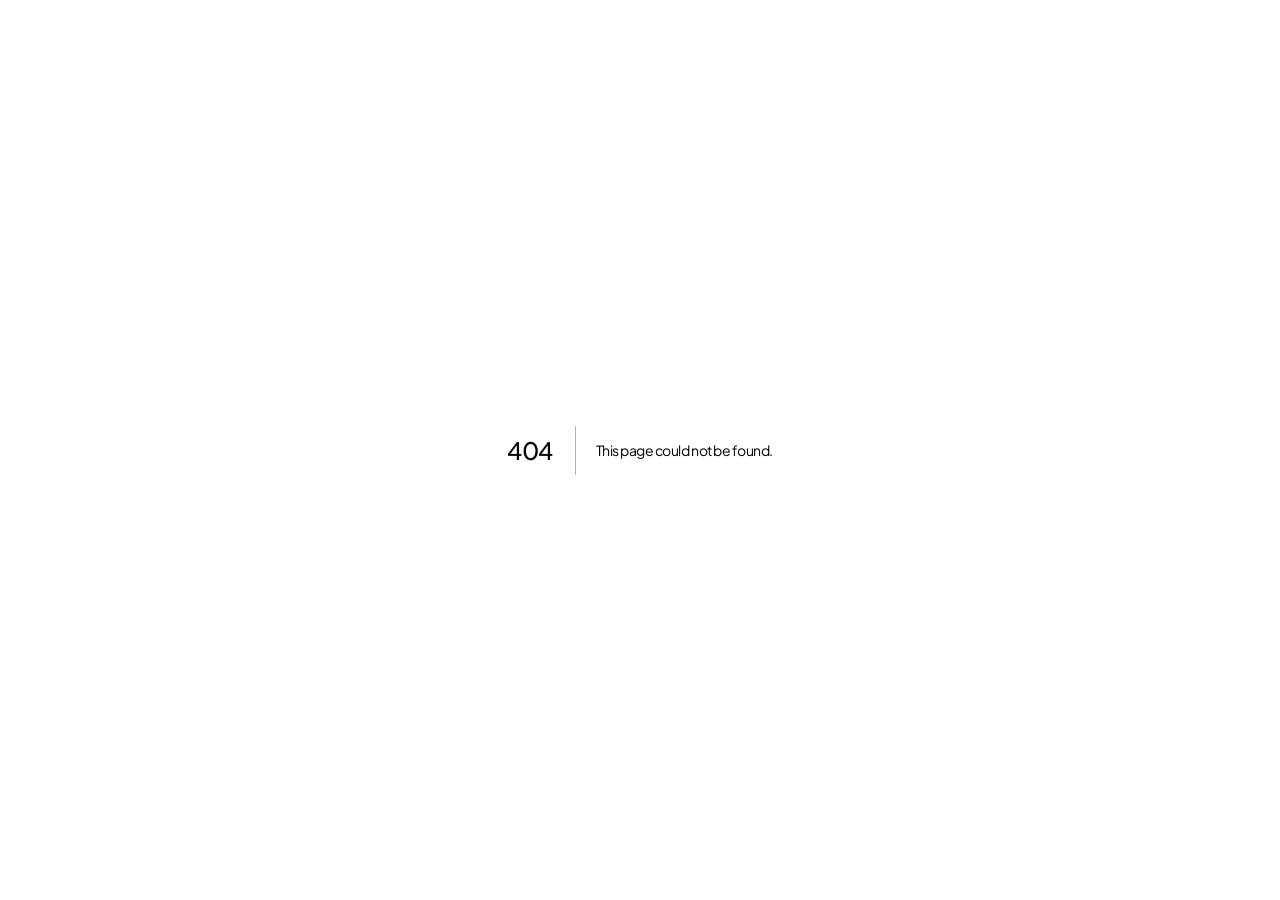
==== commit 26f0929f: "Copy: open-source ReguLense, de-identify comment moderation, experience framing" ====
--- a/404/index.html
+++ b/404/index.html
@@ -1 +1 @@
-<!DOCTYPE html><!--aG9kewjpobdWS787QDI55--><html lang="en" class="__variable_4fc470"><head><meta charSet="utf-8"/><meta name="viewport" content="width=device-width, initial-scale=1"/><link rel="preload" href="/_next/static/media/6c596dfcddeca1e9-s.p.woff2" as="font" crossorigin="" type="font/woff2"/><link rel="stylesheet" href="/_next/static/css/4bede6d8e6cd61da.css" data-precedence="next"/><link rel="preload" as="script" fetchPriority="low" href="/_next/static/chunks/webpack-4f198a710715a401.js"/><script src="/_next/static/chunks/4bd1b696-c023c6e3521b1417.js" async=""></script><script src="/_next/static/chunks/255-09fb0d129bb12f51.js" async=""></script><script src="/_next/static/chunks/main-app-f1fdd77472a1a031.js" async=""></script><meta name="robots" content="noindex"/><meta name="next-size-adjust" content=""/><title>404: This page could not be found.</title><meta name="theme-color" content="#ffffff"/><title>Haitham Mohamed — Applied AI Engineer</title><meta name="description" content="Customer-facing AI engineer and architect with 15+ years of professional experience translating complex stakeholder needs into production systems. Hands-on builder of Generative AI, RAG, agent orchestration, and LLM evaluation frameworks."/><meta property="og:title" content="Haitham Mohamed — Applied AI Engineer"/><meta property="og:description" content="Customer-facing AI engineer and architect with 15+ years of professional experience translating complex stakeholder needs into production systems. Hands-on builder of Generative AI, RAG, agent orchestration, and LLM evaluation frameworks."/><meta property="og:url" content="https://haitham72.github.io/"/><meta property="og:site_name" content="Haitham Mohamed"/><meta property="og:locale" content="en_US"/><meta property="og:image" content="https://haitham72.github.io/og.jpg"/><meta property="og:image:width" content="1200"/><meta property="og:image:height" content="630"/><meta property="og:type" content="website"/><meta name="twitter:card" content="summary_large_image"/><meta name="twitter:title" content="Haitham Mohamed — Applied AI Engineer"/><meta name="twitter:description" content="Customer-facing AI engineer and architect with 15+ years of professional experience translating complex stakeholder needs into production systems. Hands-on builder of Generative AI, RAG, agent orchestration, and LLM evaluation frameworks."/><meta name="twitter:image" content="https://haitham72.github.io/og.jpg"/><link rel="icon" href="/favicon.png"/><script src="/_next/static/chunks/polyfills-42372ed130431b0a.js" noModule=""></script></head><body><div hidden=""><!--$--><!--/$--></div><div style="font-family:system-ui,&quot;Segoe UI&quot;,Roboto,Helvetica,Arial,sans-serif,&quot;Apple Color Emoji&quot;,&quot;Segoe UI Emoji&quot;;height:100vh;text-align:center;display:flex;flex-direction:column;align-items:center;justify-content:center"><div><style>body{color:#000;background:#fff;margin:0}.next-error-h1{border-right:1px solid rgba(0,0,0,.3)}@media (prefers-color-scheme:dark){body{color:#fff;background:#000}.next-error-h1{border-right:1px solid rgba(255,255,255,.3)}}</style><h1 class="next-error-h1" style="display:inline-block;margin:0 20px 0 0;padding:0 23px 0 0;font-size:24px;font-weight:500;vertical-align:top;line-height:49px">404</h1><div style="display:inline-block"><h2 style="font-size:14px;font-weight:400;line-height:49px;margin:0">This page could not be found.</h2></div></div></div><!--$--><!--/$--><script src="/_next/static/chunks/webpack-4f198a710715a401.js" id="_R_" async=""></script><script>(self.__next_f=self.__next_f||[]).push([0])</script><script>self.__next_f.push([1,"1:\"$Sreact.fragment\"\n2:I[9766,[],\"\"]\n3:I[8924,[],\"\"]\n4:I[4431,[],\"OutletBoundary\"]\n6:I[5278,[],\"AsyncMetadataOutlet\"]\n8:I[4431,[],\"ViewportBoundary\"]\na:I[4431,[],\"MetadataBoundary\"]\nb:\"$Sreact.suspense\"\nd:I[7150,[],\"\"]\n:HL[\"/_next/static/media/6c596dfcddeca1e9-s.p.woff2\",\"font\",{\"crossOrigin\":\"\",\"type\":\"font/woff2\"}]\n:HL[\"/_next/static/css/4bede6d8e6cd61da.css\",\"style\"]\n"])</script><script>self.__next_f.push([1,"0:{\"P\":null,\"b\":\"aG9kewjpobdWS787QDI55\",\"p\":\"\",\"c\":[\"\",\"_not-found\",\"\"],\"i\":false,\"f\":[[[\"\",{\"children\":[\"/_not-found\",{\"children\":[\"__PAGE__\",{}]}]},\"$undefined\",\"$undefined\",true],[\"\",[\"$\",\"$1\",\"c\",{\"children\":[[[\"$\",\"link\",\"0\",{\"rel\":\"stylesheet\",\"href\":\"/_next/static/css/4bede6d8e6cd61da.css\",\"precedence\":\"next\",\"crossOrigin\":\"$undefined\",\"nonce\":\"$undefined\"}]],[\"$\",\"html\",null,{\"lang\":\"en\",\"className\":\"__variable_4fc470\",\"suppressHydrationWarning\":true,\"children\":[\"$\",\"body\",null,{\"suppressHydrationWarning\":true,\"children\":[\"$\",\"$L2\",null,{\"parallelRouterKey\":\"children\",\"error\":\"$undefined\",\"errorStyles\":\"$undefined\",\"errorScripts\":\"$undefined\",\"template\":[\"$\",\"$L3\",null,{}],\"templateStyles\":\"$undefined\",\"templateScripts\":\"$undefined\",\"notFound\":\"$undefined\",\"forbidden\":\"$undefined\",\"unauthorized\":\"$undefined\"}]}]}]]}],{\"children\":[\"/_not-found\",[\"$\",\"$1\",\"c\",{\"children\":[null,[\"$\",\"$L2\",null,{\"parallelRouterKey\":\"children\",\"error\":\"$undefined\",\"errorStyles\":\"$undefined\",\"errorScripts\":\"$undefined\",\"template\":[\"$\",\"$L3\",null,{}],\"templateStyles\":\"$undefined\",\"templateScripts\":\"$undefined\",\"notFound\":\"$undefined\",\"forbidden\":\"$undefined\",\"unauthorized\":\"$undefined\"}]]}],{\"children\":[\"__PAGE__\",[\"$\",\"$1\",\"c\",{\"children\":[[[\"$\",\"title\",null,{\"children\":\"404: This page could not be found.\"}],[\"$\",\"div\",null,{\"style\":{\"fontFamily\":\"system-ui,\\\"Segoe UI\\\",Roboto,Helvetica,Arial,sans-serif,\\\"Apple Color Emoji\\\",\\\"Segoe UI Emoji\\\"\",\"height\":\"100vh\",\"textAlign\":\"center\",\"display\":\"flex\",\"flexDirection\":\"column\",\"alignItems\":\"center\",\"justifyContent\":\"center\"},\"children\":[\"$\",\"div\",null,{\"children\":[[\"$\",\"style\",null,{\"dangerouslySetInnerHTML\":{\"__html\":\"body{color:#000;background:#fff;margin:0}.next-error-h1{border-right:1px solid rgba(0,0,0,.3)}@media (prefers-color-scheme:dark){body{color:#fff;background:#000}.next-error-h1{border-right:1px solid rgba(255,255,255,.3)}}\"}}],[\"$\",\"h1\",null,{\"className\":\"next-error-h1\",\"style\":{\"display\":\"inline-block\",\"margin\":\"0 20px 0 0\",\"padding\":\"0 23px 0 0\",\"fontSize\":24,\"fontWeight\":500,\"verticalAlign\":\"top\",\"lineHeight\":\"49px\"},\"children\":404}],[\"$\",\"div\",null,{\"style\":{\"display\":\"inline-block\"},\"children\":[\"$\",\"h2\",null,{\"style\":{\"fontSize\":14,\"fontWeight\":400,\"lineHeight\":\"49px\",\"margin\":0},\"children\":\"This page could not be found.\"}]}]]}]}]],null,[\"$\",\"$L4\",null,{\"children\":[\"$L5\",[\"$\",\"$L6\",null,{\"promise\":\"$@7\"}]]}]]}],{},null,false]},null,false]},null,false],[\"$\",\"$1\",\"h\",{\"children\":[[\"$\",\"meta\",null,{\"name\":\"robots\",\"content\":\"noindex\"}],[[\"$\",\"$L8\",null,{\"children\":\"$L9\"}],[\"$\",\"meta\",null,{\"name\":\"next-size-adjust\",\"content\":\"\"}]],[\"$\",\"$La\",null,{\"children\":[\"$\",\"div\",null,{\"hidden\":true,\"children\":[\"$\",\"$b\",null,{\"fallback\":null,\"children\":\"$Lc\"}]}]}]]}],false]],\"m\":\"$undefined\",\"G\":[\"$d\",[]],\"s\":false,\"S\":true}\n"])</script><script>self.__next_f.push([1,"9:[[\"$\",\"meta\",\"0\",{\"charSet\":\"utf-8\"}],[\"$\",\"meta\",\"1\",{\"name\":\"viewport\",\"content\":\"width=device-width, initial-scale=1\"}],[\"$\",\"meta\",\"2\",{\"name\":\"theme-color\",\"content\":\"#ffffff\"}]]\n5:null\n"])</script><script>self.__next_f.push([1,"e:I[622,[],\"IconMark\"]\n"])</script><script>self.__next_f.push([1,"7:{\"metadata\":[[\"$\",\"title\",\"0\",{\"children\":\"Haitham Mohamed — Applied AI Engineer\"}],[\"$\",\"meta\",\"1\",{\"name\":\"description\",\"content\":\"Customer-facing AI engineer and architect with 15+ years of professional experience translating complex stakeholder needs into production systems. Hands-on builder of Generative AI, RAG, agent orchestration, and LLM evaluation frameworks.\"}],[\"$\",\"meta\",\"2\",{\"property\":\"og:title\",\"content\":\"Haitham Mohamed — Applied AI Engineer\"}],[\"$\",\"meta\",\"3\",{\"property\":\"og:description\",\"content\":\"Customer-facing AI engineer and architect with 15+ years of professional experience translating complex stakeholder needs into production systems. Hands-on builder of Generative AI, RAG, agent orchestration, and LLM evaluation frameworks.\"}],[\"$\",\"meta\",\"4\",{\"property\":\"og:url\",\"content\":\"https://haitham72.github.io/\"}],[\"$\",\"meta\",\"5\",{\"property\":\"og:site_name\",\"content\":\"Haitham Mohamed\"}],[\"$\",\"meta\",\"6\",{\"property\":\"og:locale\",\"content\":\"en_US\"}],[\"$\",\"meta\",\"7\",{\"property\":\"og:image\",\"content\":\"https://haitham72.github.io/og.jpg\"}],[\"$\",\"meta\",\"8\",{\"property\":\"og:image:width\",\"content\":\"1200\"}],[\"$\",\"meta\",\"9\",{\"property\":\"og:image:height\",\"content\":\"630\"}],[\"$\",\"meta\",\"10\",{\"property\":\"og:type\",\"content\":\"website\"}],[\"$\",\"meta\",\"11\",{\"name\":\"twitter:card\",\"content\":\"summary_large_image\"}],[\"$\",\"meta\",\"12\",{\"name\":\"twitter:title\",\"content\":\"Haitham Mohamed — Applied AI Engineer\"}],[\"$\",\"meta\",\"13\",{\"name\":\"twitter:description\",\"content\":\"Customer-facing AI engineer and architect with 15+ years of professional experience translating complex stakeholder needs into production systems. Hands-on builder of Generative AI, RAG, agent orchestration, and LLM evaluation frameworks.\"}],[\"$\",\"meta\",\"14\",{\"name\":\"twitter:image\",\"content\":\"https://haitham72.github.io/og.jpg\"}],[\"$\",\"link\",\"15\",{\"rel\":\"icon\",\"href\":\"/favicon.png\"}],[\"$\",\"$Le\",\"16\",{}]],\"error\":null,\"digest\":\"$undefined\"}\n"])</script><script>self.__next_f.push([1,"c:\"$7:metadata\"\n"])</script></body></html>+<!DOCTYPE html><!--0Y26O7oMN3JhFOxFJ8UKp--><html lang="en" class="__variable_4fc470 __variable_6d3dcf"><head><meta charSet="utf-8"/><meta name="viewport" content="width=device-width, initial-scale=1"/><link rel="stylesheet" href="/_next/static/css/c5d34f25b418c07d.css" data-precedence="next"/><link rel="preload" as="script" fetchPriority="low" href="/_next/static/chunks/webpack-3337861e85753411.js"/><script src="/_next/static/chunks/4bd1b696-c023c6e3521b1417.js" async=""></script><script src="/_next/static/chunks/255-09fb0d129bb12f51.js" async=""></script><script src="/_next/static/chunks/main-app-fd98bed2d2891301.js" async=""></script><meta name="robots" content="noindex"/><title>404: This page could not be found.</title><meta name="theme-color" content="#ffffff"/><title>Haitham Mohamed — Applied AI Engineer</title><meta name="description" content="Customer-facing AI engineer and architect with 5 years building AI systems inside a 10+ year career in media production for government clients, translating complex stakeholder needs into production systems. Hands-on builder of Generative AI, RAG, agent orchestration, and LLM evaluation frameworks."/><meta property="og:title" content="Haitham Mohamed — Applied AI Engineer"/><meta property="og:description" content="Customer-facing AI engineer and architect with 5 years building AI systems inside a 10+ year career in media production for government clients, translating complex stakeholder needs into production systems. Hands-on builder of Generative AI, RAG, agent orchestration, and LLM evaluation frameworks."/><meta property="og:url" content="https://haitham72.github.io/"/><meta property="og:site_name" content="Haitham Mohamed"/><meta property="og:locale" content="en_US"/><meta property="og:image" content="https://haitham72.github.io/og.jpg"/><meta property="og:image:width" content="1200"/><meta property="og:image:height" content="630"/><meta property="og:type" content="website"/><meta name="twitter:card" content="summary_large_image"/><meta name="twitter:title" content="Haitham Mohamed — Applied AI Engineer"/><meta name="twitter:description" content="Customer-facing AI engineer and architect with 5 years building AI systems inside a 10+ year career in media production for government clients, translating complex stakeholder needs into production systems. Hands-on builder of Generative AI, RAG, agent orchestration, and LLM evaluation frameworks."/><meta name="twitter:image" content="https://haitham72.github.io/og.jpg"/><link rel="icon" href="/favicon.png"/><script src="/_next/static/chunks/polyfills-42372ed130431b0a.js" noModule=""></script></head><body><div hidden=""><!--$--><!--/$--></div><div style="font-family:system-ui,&quot;Segoe UI&quot;,Roboto,Helvetica,Arial,sans-serif,&quot;Apple Color Emoji&quot;,&quot;Segoe UI Emoji&quot;;height:100vh;text-align:center;display:flex;flex-direction:column;align-items:center;justify-content:center"><div><style>body{color:#000;background:#fff;margin:0}.next-error-h1{border-right:1px solid rgba(0,0,0,.3)}@media (prefers-color-scheme:dark){body{color:#fff;background:#000}.next-error-h1{border-right:1px solid rgba(255,255,255,.3)}}</style><h1 class="next-error-h1" style="display:inline-block;margin:0 20px 0 0;padding:0 23px 0 0;font-size:24px;font-weight:500;vertical-align:top;line-height:49px">404</h1><div style="display:inline-block"><h2 style="font-size:14px;font-weight:400;line-height:49px;margin:0">This page could not be found.</h2></div></div></div><!--$--><!--/$--><script src="/_next/static/chunks/webpack-3337861e85753411.js" id="_R_" async=""></script><script>(self.__next_f=self.__next_f||[]).push([0])</script><script>self.__next_f.push([1,"1:\"$Sreact.fragment\"\n2:I[9766,[],\"\"]\n3:I[8924,[],\"\"]\n4:I[4431,[],\"OutletBoundary\"]\n6:I[5278,[],\"AsyncMetadataOutlet\"]\n8:I[4431,[],\"ViewportBoundary\"]\na:I[4431,[],\"MetadataBoundary\"]\nb:\"$Sreact.suspense\"\nd:I[7150,[],\"\"]\n:HL[\"/_next/static/css/c5d34f25b418c07d.css\",\"style\"]\n"])</script><script>self.__next_f.push([1,"0:{\"P\":null,\"b\":\"0Y26O7oMN3JhFOxFJ8UKp\",\"p\":\"\",\"c\":[\"\",\"_not-found\",\"\"],\"i\":false,\"f\":[[[\"\",{\"children\":[\"/_not-found\",{\"children\":[\"__PAGE__\",{}]}]},\"$undefined\",\"$undefined\",true],[\"\",[\"$\",\"$1\",\"c\",{\"children\":[[[\"$\",\"link\",\"0\",{\"rel\":\"stylesheet\",\"href\":\"/_next/static/css/c5d34f25b418c07d.css\",\"precedence\":\"next\",\"crossOrigin\":\"$undefined\",\"nonce\":\"$undefined\"}]],[\"$\",\"html\",null,{\"lang\":\"en\",\"className\":\"__variable_4fc470 __variable_6d3dcf\",\"suppressHydrationWarning\":true,\"children\":[\"$\",\"body\",null,{\"suppressHydrationWarning\":true,\"children\":[\"$\",\"$L2\",null,{\"parallelRouterKey\":\"children\",\"error\":\"$undefined\",\"errorStyles\":\"$undefined\",\"errorScripts\":\"$undefined\",\"template\":[\"$\",\"$L3\",null,{}],\"templateStyles\":\"$undefined\",\"templateScripts\":\"$undefined\",\"notFound\":\"$undefined\",\"forbidden\":\"$undefined\",\"unauthorized\":\"$undefined\"}]}]}]]}],{\"children\":[\"/_not-found\",[\"$\",\"$1\",\"c\",{\"children\":[null,[\"$\",\"$L2\",null,{\"parallelRouterKey\":\"children\",\"error\":\"$undefined\",\"errorStyles\":\"$undefined\",\"errorScripts\":\"$undefined\",\"template\":[\"$\",\"$L3\",null,{}],\"templateStyles\":\"$undefined\",\"templateScripts\":\"$undefined\",\"notFound\":\"$undefined\",\"forbidden\":\"$undefined\",\"unauthorized\":\"$undefined\"}]]}],{\"children\":[\"__PAGE__\",[\"$\",\"$1\",\"c\",{\"children\":[[[\"$\",\"title\",null,{\"children\":\"404: This page could not be found.\"}],[\"$\",\"div\",null,{\"style\":{\"fontFamily\":\"system-ui,\\\"Segoe UI\\\",Roboto,Helvetica,Arial,sans-serif,\\\"Apple Color Emoji\\\",\\\"Segoe UI Emoji\\\"\",\"height\":\"100vh\",\"textAlign\":\"center\",\"display\":\"flex\",\"flexDirection\":\"column\",\"alignItems\":\"center\",\"justifyContent\":\"center\"},\"children\":[\"$\",\"div\",null,{\"children\":[[\"$\",\"style\",null,{\"dangerouslySetInnerHTML\":{\"__html\":\"body{color:#000;background:#fff;margin:0}.next-error-h1{border-right:1px solid rgba(0,0,0,.3)}@media (prefers-color-scheme:dark){body{color:#fff;background:#000}.next-error-h1{border-right:1px solid rgba(255,255,255,.3)}}\"}}],[\"$\",\"h1\",null,{\"className\":\"next-error-h1\",\"style\":{\"display\":\"inline-block\",\"margin\":\"0 20px 0 0\",\"padding\":\"0 23px 0 0\",\"fontSize\":24,\"fontWeight\":500,\"verticalAlign\":\"top\",\"lineHeight\":\"49px\"},\"children\":404}],[\"$\",\"div\",null,{\"style\":{\"display\":\"inline-block\"},\"children\":[\"$\",\"h2\",null,{\"style\":{\"fontSize\":14,\"fontWeight\":400,\"lineHeight\":\"49px\",\"margin\":0},\"children\":\"This page could not be found.\"}]}]]}]}]],null,[\"$\",\"$L4\",null,{\"children\":[\"$L5\",[\"$\",\"$L6\",null,{\"promise\":\"$@7\"}]]}]]}],{},null,false]},null,false]},null,false],[\"$\",\"$1\",\"h\",{\"children\":[[\"$\",\"meta\",null,{\"name\":\"robots\",\"content\":\"noindex\"}],[[\"$\",\"$L8\",null,{\"children\":\"$L9\"}],null],[\"$\",\"$La\",null,{\"children\":[\"$\",\"div\",null,{\"hidden\":true,\"children\":[\"$\",\"$b\",null,{\"fallback\":null,\"children\":\"$Lc\"}]}]}]]}],false]],\"m\":\"$undefined\",\"G\":[\"$d\",[]],\"s\":false,\"S\":true}\n"])</script><script>self.__next_f.push([1,"9:[[\"$\",\"meta\",\"0\",{\"charSet\":\"utf-8\"}],[\"$\",\"meta\",\"1\",{\"name\":\"viewport\",\"content\":\"width=device-width, initial-scale=1\"}],[\"$\",\"meta\",\"2\",{\"name\":\"theme-color\",\"content\":\"#ffffff\"}]]\n5:null\n"])</script><script>self.__next_f.push([1,"e:I[622,[],\"IconMark\"]\n"])</script><script>self.__next_f.push([1,"7:{\"metadata\":[[\"$\",\"title\",\"0\",{\"children\":\"Haitham Mohamed — Applied AI Engineer\"}],[\"$\",\"meta\",\"1\",{\"name\":\"description\",\"content\":\"Customer-facing AI engineer and architect with 5 years building AI systems inside a 10+ year career in media production for government clients, translating complex stakeholder needs into production systems. Hands-on builder of Generative AI, RAG, agent orchestration, and LLM evaluation frameworks.\"}],[\"$\",\"meta\",\"2\",{\"property\":\"og:title\",\"content\":\"Haitham Mohamed — Applied AI Engineer\"}],[\"$\",\"meta\",\"3\",{\"property\":\"og:description\",\"content\":\"Customer-facing AI engineer and architect with 5 years building AI systems inside a 10+ year career in media production for government clients, translating complex stakeholder needs into production systems. Hands-on builder of Generative AI, RAG, agent orchestration, and LLM evaluation frameworks.\"}],[\"$\",\"meta\",\"4\",{\"property\":\"og:url\",\"content\":\"https://haitham72.github.io/\"}],[\"$\",\"meta\",\"5\",{\"property\":\"og:site_name\",\"content\":\"Haitham Mohamed\"}],[\"$\",\"meta\",\"6\",{\"property\":\"og:locale\",\"content\":\"en_US\"}],[\"$\",\"meta\",\"7\",{\"property\":\"og:image\",\"content\":\"https://haitham72.github.io/og.jpg\"}],[\"$\",\"meta\",\"8\",{\"property\":\"og:image:width\",\"content\":\"1200\"}],[\"$\",\"meta\",\"9\",{\"property\":\"og:image:height\",\"content\":\"630\"}],[\"$\",\"meta\",\"10\",{\"property\":\"og:type\",\"content\":\"website\"}],[\"$\",\"meta\",\"11\",{\"name\":\"twitter:card\",\"content\":\"summary_large_image\"}],[\"$\",\"meta\",\"12\",{\"name\":\"twitter:title\",\"content\":\"Haitham Mohamed — Applied AI Engineer\"}],[\"$\",\"meta\",\"13\",{\"name\":\"twitter:description\",\"content\":\"Customer-facing AI engineer and architect with 5 years building AI systems inside a 10+ year career in media production for government clients, translating complex stakeholder needs into production systems. Hands-on builder of Generative AI, RAG, agent orchestration, and LLM evaluation frameworks.\"}],[\"$\",\"meta\",\"14\",{\"name\":\"twitter:image\",\"content\":\"https://haitham72.github.io/og.jpg\"}],[\"$\",\"link\",\"15\",{\"rel\":\"icon\",\"href\":\"/favicon.png\"}],[\"$\",\"$Le\",\"16\",{}]],\"error\":null,\"digest\":\"$undefined\"}\n"])</script><script>self.__next_f.push([1,"c:\"$7:metadata\"\n"])</script></body></html>
--- a/_next/static/css/c5d34f25b418c07d.css
+++ b/_next/static/css/c5d34f25b418c07d.css
@@ -0,0 +1,3 @@
+@font-face{font-family:interVar;src:url(/_next/static/media/6c596dfcddeca1e9-s.p.woff2) format("woff2");font-display:swap;font-weight:100 900}@font-face{font-family:interVar Fallback;src:local("Arial");ascent-override:89.79%;descent-override:22.36%;line-gap-override:0.00%;size-adjust:107.89%}.__className_4fc470{font-family:interVar,interVar Fallback}.__variable_4fc470{--font-inter-var:"interVar","interVar Fallback"}@font-face{font-family:jakarta;src:url(/_next/static/media/be6419ffe34f1ed7-s.p.woff2) format("woff2");font-display:swap;font-weight:200 800}@font-face{font-family:jakarta Fallback;src:local("Arial");ascent-override:98.16%;descent-override:20.99%;line-gap-override:0.00%;size-adjust:105.75%}.__className_6d3dcf{font-family:jakarta,jakarta Fallback}.__variable_6d3dcf{--font-jakarta:"jakarta","jakarta Fallback"}
+
+/*! tailwindcss v4.3.3 | MIT License | https://tailwindcss.com */@layer properties{@supports (((-webkit-hyphens:none)) and (not (margin-trim:inline))) or ((-moz-orient:inline) and (not (color:rgb(from red r g b)))){*,::backdrop,:after,:before{--tw-translate-x:0;--tw-translate-y:0;--tw-translate-z:0;--tw-rotate-x:initial;--tw-rotate-y:initial;--tw-rotate-z:initial;--tw-skew-x:initial;--tw-skew-y:initial;--tw-border-style:solid;--tw-leading:initial;--tw-font-weight:initial;--tw-tracking:initial;--tw-shadow:0 0 #0000;--tw-shadow-color:initial;--tw-shadow-alpha:100%;--tw-inset-shadow:0 0 #0000;--tw-inset-shadow-color:initial;--tw-inset-shadow-alpha:100%;--tw-ring-color:initial;--tw-ring-shadow:0 0 #0000;--tw-inset-ring-color:initial;--tw-inset-ring-shadow:0 0 #0000;--tw-ring-inset:initial;--tw-ring-offset-width:0px;--tw-ring-offset-color:#fff;--tw-ring-offset-shadow:0 0 #0000;--tw-blur:initial;--tw-brightness:initial;--tw-contrast:initial;--tw-grayscale:initial;--tw-hue-rotate:initial;--tw-invert:initial;--tw-opacity:initial;--tw-saturate:initial;--tw-sepia:initial;--tw-drop-shadow:initial;--tw-drop-shadow-color:initial;--tw-drop-shadow-alpha:100%;--tw-drop-shadow-size:initial;--tw-backdrop-blur:initial;--tw-backdrop-brightness:initial;--tw-backdrop-contrast:initial;--tw-backdrop-grayscale:initial;--tw-backdrop-hue-rotate:initial;--tw-backdrop-invert:initial;--tw-backdrop-opacity:initial;--tw-backdrop-saturate:initial;--tw-backdrop-sepia:initial;--tw-duration:initial}}}@layer theme{:host,:root{--font-sans:-apple-system,BlinkMacSystemFont,"Segoe UI",Roboto,"Helvetica Neue","Noto Sans",Arial,sans-serif,"Apple Color Emoji","Segoe UI Emoji","Segoe UI Symbol","Noto Color Emoji";--font-mono:ui-monospace,"SF Mono",SFMono-Regular,Menlo,Consolas,monospace;--spacing:.25rem;--font-weight-medium:500;--font-weight-semibold:600;--font-weight-bold:700;--tracking-tight:-.025em;--tracking-normal:0em;--leading-relaxed:1.625;--default-transition-duration:.15s;--default-transition-timing-function:cubic-bezier(.4,0,.2,1);--default-font-family:var(--font-sans);--default-mono-font-family:var(--font-mono);--font-display:var(--font-jakarta),var(--font-inter-var),"Segoe UI",Roboto,"Helvetica Neue",Arial,sans-serif;--font-text:var(--font-jakarta),var(--font-inter-var),"Segoe UI",Roboto,"Helvetica Neue",Arial,sans-serif}}@layer base{*,::backdrop,:after,:before{box-sizing:border-box;border:0 solid;margin:0;padding:0}::file-selector-button{box-sizing:border-box;border:0 solid;margin:0;padding:0}:host,html{-webkit-text-size-adjust:100%;tab-size:4;line-height:1.5;font-family:var(--default-font-family,-apple-system,BlinkMacSystemFont,"Segoe UI",Roboto,"Helvetica Neue","Noto Sans",Arial,sans-serif,"Apple Color Emoji","Segoe UI Emoji","Segoe UI Symbol","Noto Color Emoji");font-feature-settings:var(--default-font-feature-settings,normal);font-variation-settings:var(--default-font-variation-settings,normal);-webkit-tap-highlight-color:transparent}hr{height:0;color:inherit;border-top-width:1px}abbr:where([title]){-webkit-text-decoration:underline dotted;text-decoration:underline dotted}h1,h2,h3,h4,h5,h6{font-size:inherit;font-weight:inherit}a{-webkit-text-decoration:inherit;text-decoration:inherit}b,strong{font-weight:bolder}code,kbd,pre,samp{font-family:var(--default-mono-font-family,ui-monospace,SFMono-Regular,Menlo,Monaco,Consolas,"Liberation Mono","Courier New",monospace);font-feature-settings:var(--default-mono-font-feature-settings,normal);font-variation-settings:var(--default-mono-font-variation-settings,normal);font-size:1em}small{font-size:80%}sub,sup{vertical-align:baseline;font-size:75%;line-height:0;position:relative}sub{bottom:-.25em}sup{top:-.5em}table{text-indent:0;border-color:inherit;border-collapse:collapse}:-moz-focusring:where(:not(iframe)){outline:auto}progress{vertical-align:baseline}summary{display:list-item}menu,ol,ul{list-style:none}audio,canvas,embed,iframe,img,object,svg,video{vertical-align:middle;display:block}img,video{max-width:100%;height:auto}button,input,optgroup,select,textarea{font:inherit;font-feature-settings:inherit;font-variation-settings:inherit;letter-spacing:inherit;color:inherit;opacity:1;background-color:#0000;border-radius:0}::file-selector-button{font:inherit;font-feature-settings:inherit;font-variation-settings:inherit;letter-spacing:inherit;color:inherit;opacity:1;background-color:#0000;border-radius:0}:where(select:is([multiple],[size])) optgroup{font-weight:bolder}:where(select:is([multiple],[size])) optgroup option{padding-inline-start:20px}::file-selector-button{margin-inline-end:4px}::placeholder{opacity:1}@supports (not ((-webkit-appearance:-apple-pay-button))) or (contain-intrinsic-size:1px){::placeholder{color:currentColor}@supports (color:color-mix(in lab,red,red)){::placeholder{color:color-mix(in oklab,currentcolor 50%,transparent)}}}textarea{resize:vertical}::-webkit-search-decoration{-webkit-appearance:none}::-webkit-date-and-time-value{min-height:1lh;text-align:inherit}::-webkit-datetime-edit{display:inline-flex}::-webkit-datetime-edit-fields-wrapper{padding:0}::-webkit-datetime-edit,::-webkit-datetime-edit-year-field{padding-block:0}::-webkit-datetime-edit-day-field,::-webkit-datetime-edit-month-field{padding-block:0}::-webkit-datetime-edit-hour-field,::-webkit-datetime-edit-minute-field{padding-block:0}::-webkit-datetime-edit-millisecond-field,::-webkit-datetime-edit-second-field{padding-block:0}::-webkit-datetime-edit-meridiem-field{padding-block:0}::-webkit-calendar-picker-indicator{line-height:1}:-moz-ui-invalid{box-shadow:none}button,input:where([type=button],[type=reset],[type=submit]){appearance:button}::file-selector-button{appearance:button}::-webkit-inner-spin-button,::-webkit-outer-spin-button{height:auto}[hidden]:where(:not([hidden=until-found])){display:none!important}*{border-color:var(--line)}html{scroll-behavior:auto}body{background:var(--paper);color:var(--ink);font-family:var(--font-text);-webkit-font-smoothing:antialiased;text-rendering:optimizelegibility;overflow-x:hidden}h1,h2,h3,h4{font-family:var(--font-display);letter-spacing:-.035em;font-weight:800;line-height:1.05}a{color:inherit;text-decoration:none}button{cursor:pointer;background:0 0;border:none;font-family:inherit}:focus-visible{outline:2px solid var(--accent);outline-offset:3px;border-radius:4px}::selection{background:var(--accent);color:var(--paper)}@media (prefers-reduced-motion:reduce){*,:after,:before{scroll-behavior:auto!important;transition-duration:.01ms!important;animation-duration:.01ms!important;animation-iteration-count:1!important}}}@layer components{.section-tag{font-family:var(--font-text);letter-spacing:.16em;text-transform:uppercase;color:var(--ink-2);background:var(--accent-soft);border-radius:8px;align-items:center;gap:8px;width:fit-content;padding:6px 14px;font-size:11.5px;font-weight:700;display:inline-flex}.accent{color:var(--accent)}.section-pad{padding-top:var(--section-pad);padding-bottom:var(--section-pad)}.gutter{padding-left:var(--gutter);padding-right:var(--gutter)}.content-max{max-width:1320px;margin-left:auto;margin-right:auto}.btn{transition:transform .35s var(--ease),background-color .35s var(--ease),color .35s var(--ease),box-shadow .35s var(--ease);white-space:nowrap;border-radius:999px;align-items:center;gap:8px;padding:13px 26px;font-size:15px;font-weight:600;display:inline-flex}.btn-primary{background:var(--accent);color:#fff;box-shadow:0 8px 20px -10px #1463ff99}.btn-primary:hover{background:var(--accent-deep);transform:translateY(-2px);box-shadow:0 14px 28px -10px #1463ff8c}.btn-secondary{border:1px solid var(--line-strong);color:var(--ink)}.btn-secondary:hover{border-color:var(--accent);color:var(--accent);transform:translateY(-2px)}.card{background:var(--card);border:1px solid var(--line);border-radius:28px;box-shadow:0 1px 2px #0b15330a}.card-elevated{box-shadow:0 30px 60px -24px #0b153340,0 1px 2px #0b15330a}.rv{opacity:0;transition:opacity .8s var(--ease),transform .8s var(--ease);transition-delay:calc(var(--i,0) * 70ms);transform:translateY(24px)}.rv.is-in{opacity:1;transform:translateY(0)}.rv-mask{position:relative;overflow:hidden}.rv-mask>*{transition:transform .9s var(--ease);transition-delay:calc(var(--i,0) * 70ms);display:block;transform:translateY(110%)}.rv-mask.is-in>*{transform:translateY(0)}@media (prefers-reduced-motion:reduce){.rv,.rv-mask>*{opacity:1!important;transition:none!important;transform:none!important}}}@layer utilities{.pointer-events-auto{pointer-events:auto}.pointer-events-none{pointer-events:none}.visible{visibility:visible}.absolute{position:absolute}.fixed{position:fixed}.relative{position:relative}.static{position:static}.sticky{position:sticky}.inset-0{inset:0}.inset-x-0{inset-inline:0}.top-0{top:0}.top-\[52\%\]{top:52%}.left-0{left:0}.left-1\/2{left:50%}.-z-10{z-index:calc(10 * -1)}.z-10{z-index:10}.z-50{z-index:50}.z-\[60\]{z-index:60}.z-\[70\]{z-index:70}.mt-1{margin-top:var(--spacing)}.mt-2{margin-top:calc(var(--spacing) * 2)}.mt-3{margin-top:calc(var(--spacing) * 3)}.mt-4{margin-top:calc(var(--spacing) * 4)}.mt-5{margin-top:calc(var(--spacing) * 5)}.mt-8{margin-top:calc(var(--spacing) * 8)}.mt-10{margin-top:calc(var(--spacing) * 10)}.mt-16{margin-top:calc(var(--spacing) * 16)}.mb-1{margin-bottom:var(--spacing)}.mb-1\.5{margin-bottom:calc(var(--spacing) * 1.5)}.mb-2{margin-bottom:calc(var(--spacing) * 2)}.mb-3{margin-bottom:calc(var(--spacing) * 3)}.mb-4{margin-bottom:calc(var(--spacing) * 4)}.mb-6{margin-bottom:calc(var(--spacing) * 6)}.mb-8{margin-bottom:calc(var(--spacing) * 8)}.mb-10{margin-bottom:calc(var(--spacing) * 10)}.mb-12{margin-bottom:calc(var(--spacing) * 12)}.block{display:block}.flex{display:flex}.grid{display:grid}.hidden{display:none}.inline{display:inline}.inline-flex{display:inline-flex}.table{display:table}.h-9{height:calc(var(--spacing) * 9)}.h-\[2px\]{height:2px}.h-\[100svh\]{height:100svh}.h-full{height:100%}.min-h-\[100svh\]{min-height:100svh}.w-7\/12{width:58.3333%}.w-8\/12{width:66.6667%}.w-9{width:calc(var(--spacing) * 9)}.w-9\/12{width:75%}.w-10\/12{width:83.3333%}.w-full{width:100%}.max-w-\[18ch\]{max-width:18ch}.max-w-\[20ch\]{max-width:20ch}.max-w-\[22ch\]{max-width:22ch}.max-w-\[44ch\]{max-width:44ch}.max-w-\[46ch\]{max-width:46ch}.max-w-\[48ch\]{max-width:48ch}.max-w-\[56ch\]{max-width:56ch}.flex-shrink{flex-shrink:1}.shrink-0{flex-shrink:0}.origin-left{transform-origin:0}.-translate-x-1\/2{--tw-translate-x:calc(calc(1 / 2 * 100%) * -1)}.-translate-x-1\/2,.-translate-y-1\/2{translate:var(--tw-translate-x) var(--tw-translate-y)}.-translate-y-1\/2{--tw-translate-y:calc(calc(1 / 2 * 100%) * -1)}.transform{transform:var(--tw-rotate-x,) var(--tw-rotate-y,) var(--tw-rotate-z,) var(--tw-skew-x,) var(--tw-skew-y,)}.resize{resize:both}.flex-col{flex-direction:column}.flex-wrap{flex-wrap:wrap}.items-baseline{align-items:baseline}.items-center{align-items:center}.justify-between{justify-content:space-between}.justify-center{justify-content:center}.gap-1{gap:var(--spacing)}.gap-1\.5{gap:calc(var(--spacing) * 1.5)}.gap-2{gap:calc(var(--spacing) * 2)}.gap-3{gap:calc(var(--spacing) * 3)}.gap-4{gap:calc(var(--spacing) * 4)}.gap-5{gap:calc(var(--spacing) * 5)}.gap-6{gap:calc(var(--spacing) * 6)}.gap-10{gap:calc(var(--spacing) * 10)}.overflow-hidden{overflow:hidden}.rounded-full{border-radius:3.40282e+38px}.border{border-style:var(--tw-border-style);border-width:1px}.border-t{border-top-style:var(--tw-border-style);border-top-width:1px}.border-b{border-bottom-style:var(--tw-border-style);border-bottom-width:1px}.border-l-2{border-left-style:var(--tw-border-style);border-left-width:2px}.border-\[var\(--line\)\]{border-color:var(--line)}.border-\[var\(--orange\)\]{border-color:var(--orange)}.bg-\[var\(--ink\)\]{background-color:var(--ink)}.bg-\[var\(--paper\)\]{background-color:var(--paper)}.bg-\[var\(--paper-alt\)\]{background-color:var(--paper-alt)}.object-cover{object-fit:cover}.\!px-4{padding-inline:calc(var(--spacing) * 4)!important}.\!px-5{padding-inline:calc(var(--spacing) * 5)!important}.px-1\.5{padding-inline:calc(var(--spacing) * 1.5)}.px-4{padding-inline:calc(var(--spacing) * 4)}.\!py-2{padding-block:calc(var(--spacing) * 2)!important}.\!py-2\.5{padding-block:calc(var(--spacing) * 2.5)!important}.py-1\.5{padding-block:calc(var(--spacing) * 1.5)}.py-2{padding-block:calc(var(--spacing) * 2)}.py-3{padding-block:calc(var(--spacing) * 3)}.py-4{padding-block:calc(var(--spacing) * 4)}.py-5{padding-block:calc(var(--spacing) * 5)}.py-10{padding-block:calc(var(--spacing) * 10)}.pt-3{padding-top:calc(var(--spacing) * 3)}.pt-28{padding-top:calc(var(--spacing) * 28)}.pb-16{padding-bottom:calc(var(--spacing) * 16)}.pl-4{padding-left:calc(var(--spacing) * 4)}.text-center{text-align:center}.text-right{text-align:right}.\!text-\[11px\]{font-size:11px!important}.\!text-\[13px\]{font-size:13px!important}.text-\[11\.5px\]{font-size:11.5px}.text-\[12px\]{font-size:12px}.text-\[13px\]{font-size:13px}.text-\[14px\]{font-size:14px}.text-\[15px\]{font-size:15px}.text-\[16px\]{font-size:16px}.text-\[19px\]{font-size:19px}.text-\[clamp\(18px\,2\.4vw\,24px\)\]{font-size:clamp(18px,2.4vw,24px)}.text-\[clamp\(20px\,2\.6vw\,28px\)\]{font-size:clamp(20px,2.6vw,28px)}.text-\[clamp\(24px\,3\.6vw\,34px\)\]{font-size:clamp(24px,3.6vw,34px)}.text-\[clamp\(26px\,4vw\,38px\)\]{font-size:clamp(26px,4vw,38px)}.text-\[clamp\(28px\,8vw\,44px\)\]{font-size:clamp(28px,8vw,44px)}.text-\[clamp\(32px\,6vw\,56px\)\]{font-size:clamp(32px,6vw,56px)}.leading-relaxed{--tw-leading:var(--leading-relaxed);line-height:var(--leading-relaxed)}.font-\[var\(--font-display\)\]{--tw-font-weight:var(--font-display);font-weight:var(--font-display)}.font-\[var\(--font-mono\)\]{--tw-font-weight:var(--font-mono);font-weight:var(--font-mono)}.font-bold{--tw-font-weight:var(--font-weight-bold);font-weight:var(--font-weight-bold)}.font-medium{--tw-font-weight:var(--font-weight-medium);font-weight:var(--font-weight-medium)}.font-semibold{--tw-font-weight:var(--font-weight-semibold);font-weight:var(--font-weight-semibold)}.tracking-normal{--tw-tracking:var(--tracking-normal);letter-spacing:var(--tracking-normal)}.tracking-tight{--tw-tracking:var(--tracking-tight);letter-spacing:var(--tracking-tight)}.text-balance{text-wrap:balance}.whitespace-nowrap{white-space:nowrap}.text-\[var\(--faint\)\]{color:var(--faint)}.text-\[var\(--ink-2\)\]{color:var(--ink-2)}.text-\[var\(--mute\)\]{color:var(--mute)}.italic{font-style:italic}.shadow{--tw-shadow:0 1px 3px 0 var(--tw-shadow-color,#0000001a),0 1px 2px -1px var(--tw-shadow-color,#0000001a)}.ring,.shadow{box-shadow:var(--tw-inset-shadow),var(--tw-inset-ring-shadow),var(--tw-ring-offset-shadow),var(--tw-ring-shadow),var(--tw-shadow)}.ring{--tw-ring-shadow:var(--tw-ring-inset,) 0 0 0 calc(1px + var(--tw-ring-offset-width)) var(--tw-ring-color,currentcolor)}.filter{filter:var(--tw-blur,) var(--tw-brightness,) var(--tw-contrast,) var(--tw-grayscale,) var(--tw-hue-rotate,) var(--tw-invert,) var(--tw-saturate,) var(--tw-sepia,) var(--tw-drop-shadow,)}.backdrop-filter{-webkit-backdrop-filter:var(--tw-backdrop-blur,) var(--tw-backdrop-brightness,) var(--tw-backdrop-contrast,) var(--tw-backdrop-grayscale,) var(--tw-backdrop-hue-rotate,) var(--tw-backdrop-invert,) var(--tw-backdrop-opacity,) var(--tw-backdrop-saturate,) var(--tw-backdrop-sepia,);backdrop-filter:var(--tw-backdrop-blur,) var(--tw-backdrop-brightness,) var(--tw-backdrop-contrast,) var(--tw-backdrop-grayscale,) var(--tw-backdrop-hue-rotate,) var(--tw-backdrop-invert,) var(--tw-backdrop-opacity,) var(--tw-backdrop-saturate,) var(--tw-backdrop-sepia,)}.transition{transition-property:color,background-color,border-color,outline-color,text-decoration-color,fill,stroke,--tw-gradient-from,--tw-gradient-via,--tw-gradient-to,opacity,box-shadow,transform,translate,scale,rotate,filter,-webkit-backdrop-filter,backdrop-filter,display,content-visibility,overlay,pointer-events;transition-timing-function:var(--tw-ease,var(--default-transition-timing-function));transition-duration:var(--tw-duration,var(--default-transition-duration))}.transition-all{transition-property:all;transition-timing-function:var(--tw-ease,var(--default-transition-timing-function));transition-duration:var(--tw-duration,var(--default-transition-duration))}.transition-colors{transition-property:color,background-color,border-color,outline-color,text-decoration-color,fill,stroke,--tw-gradient-from,--tw-gradient-via,--tw-gradient-to;transition-timing-function:var(--tw-ease,var(--default-transition-timing-function));transition-duration:var(--tw-duration,var(--default-transition-duration))}.duration-300{--tw-duration:.3s;transition-duration:.3s}.duration-500{--tw-duration:.5s;transition-duration:.5s}.select-none{-webkit-user-select:none;user-select:none}@media (hover:hover){.hover\:text-\[var\(--ink\)\]:hover{color:var(--ink)}}@media (min-width:40rem){.sm\:inline{display:inline}}@media (min-width:48rem){.md\:ml-auto{margin-left:auto}.md\:flex{display:flex}.md\:hidden{display:none}}}:root{--paper:#fff;--paper-alt:#f4f7fc;--card:#fff;--ink:#0b1533;--ink-2:#2b3654;--mute:#5b6682;--faint:#8b94ab;--line:#0b153317;--line-strong:#dbe2ef;--accent:#1463ff;--accent-deep:#0b4fd9;--accent-soft:#e9f0ff;--orange:#f57c1f;--orange-soft:#fff1e6;--teal:#12a4c4;--teal-soft:#e3f6fa;--green:#15a374;--green-soft:#e4f6ef;--violet:#7656f0;--violet-soft:#efebff;--red:#e5484d;--red-soft:#fdecec;--brand-grad:linear-gradient(135deg,var(--teal),var(--accent) 45%,var(--orange));--ease:cubic-bezier(.16,1,.3,1);--gutter:clamp(18px,4vw,64px);--section-pad:clamp(72px,12vh,140px);color-scheme:light}@property --tw-translate-x{syntax:"*";inherits:false;initial-value:0}@property --tw-translate-y{syntax:"*";inherits:false;initial-value:0}@property --tw-translate-z{syntax:"*";inherits:false;initial-value:0}@property --tw-rotate-x{syntax:"*";inherits:false}@property --tw-rotate-y{syntax:"*";inherits:false}@property --tw-rotate-z{syntax:"*";inherits:false}@property --tw-skew-x{syntax:"*";inherits:false}@property --tw-skew-y{syntax:"*";inherits:false}@property --tw-border-style{syntax:"*";inherits:false;initial-value:solid}@property --tw-leading{syntax:"*";inherits:false}@property --tw-font-weight{syntax:"*";inherits:false}@property --tw-tracking{syntax:"*";inherits:false}@property --tw-shadow{syntax:"*";inherits:false;initial-value:0 0 #0000}@property --tw-shadow-color{syntax:"*";inherits:false}@property --tw-shadow-alpha{syntax:"<percentage>";inherits:false;initial-value:100%}@property --tw-inset-shadow{syntax:"*";inherits:false;initial-value:0 0 #0000}@property --tw-inset-shadow-color{syntax:"*";inherits:false}@property --tw-inset-shadow-alpha{syntax:"<percentage>";inherits:false;initial-value:100%}@property --tw-ring-color{syntax:"*";inherits:false}@property --tw-ring-shadow{syntax:"*";inherits:false;initial-value:0 0 #0000}@property --tw-inset-ring-color{syntax:"*";inherits:false}@property --tw-inset-ring-shadow{syntax:"*";inherits:false;initial-value:0 0 #0000}@property --tw-ring-inset{syntax:"*";inherits:false}@property --tw-ring-offset-width{syntax:"<length>";inherits:false;initial-value:0}@property --tw-ring-offset-color{syntax:"*";inherits:false;initial-value:#fff}@property --tw-ring-offset-shadow{syntax:"*";inherits:false;initial-value:0 0 #0000}@property --tw-blur{syntax:"*";inherits:false}@property --tw-brightness{syntax:"*";inherits:false}@property --tw-contrast{syntax:"*";inherits:false}@property --tw-grayscale{syntax:"*";inherits:false}@property --tw-hue-rotate{syntax:"*";inherits:false}@property --tw-invert{syntax:"*";inherits:false}@property --tw-opacity{syntax:"*";inherits:false}@property --tw-saturate{syntax:"*";inherits:false}@property --tw-sepia{syntax:"*";inherits:false}@property --tw-drop-shadow{syntax:"*";inherits:false}@property --tw-drop-shadow-color{syntax:"*";inherits:false}@property --tw-drop-shadow-alpha{syntax:"<percentage>";inherits:false;initial-value:100%}@property --tw-drop-shadow-size{syntax:"*";inherits:false}@property --tw-backdrop-blur{syntax:"*";inherits:false}@property --tw-backdrop-brightness{syntax:"*";inherits:false}@property --tw-backdrop-contrast{syntax:"*";inherits:false}@property --tw-backdrop-grayscale{syntax:"*";inherits:false}@property --tw-backdrop-hue-rotate{syntax:"*";inherits:false}@property --tw-backdrop-invert{syntax:"*";inherits:false}@property --tw-backdrop-opacity{syntax:"*";inherits:false}@property --tw-backdrop-saturate{syntax:"*";inherits:false}@property --tw-backdrop-sepia{syntax:"*";inherits:false}@property --tw-duration{syntax:"*";inherits:false}
